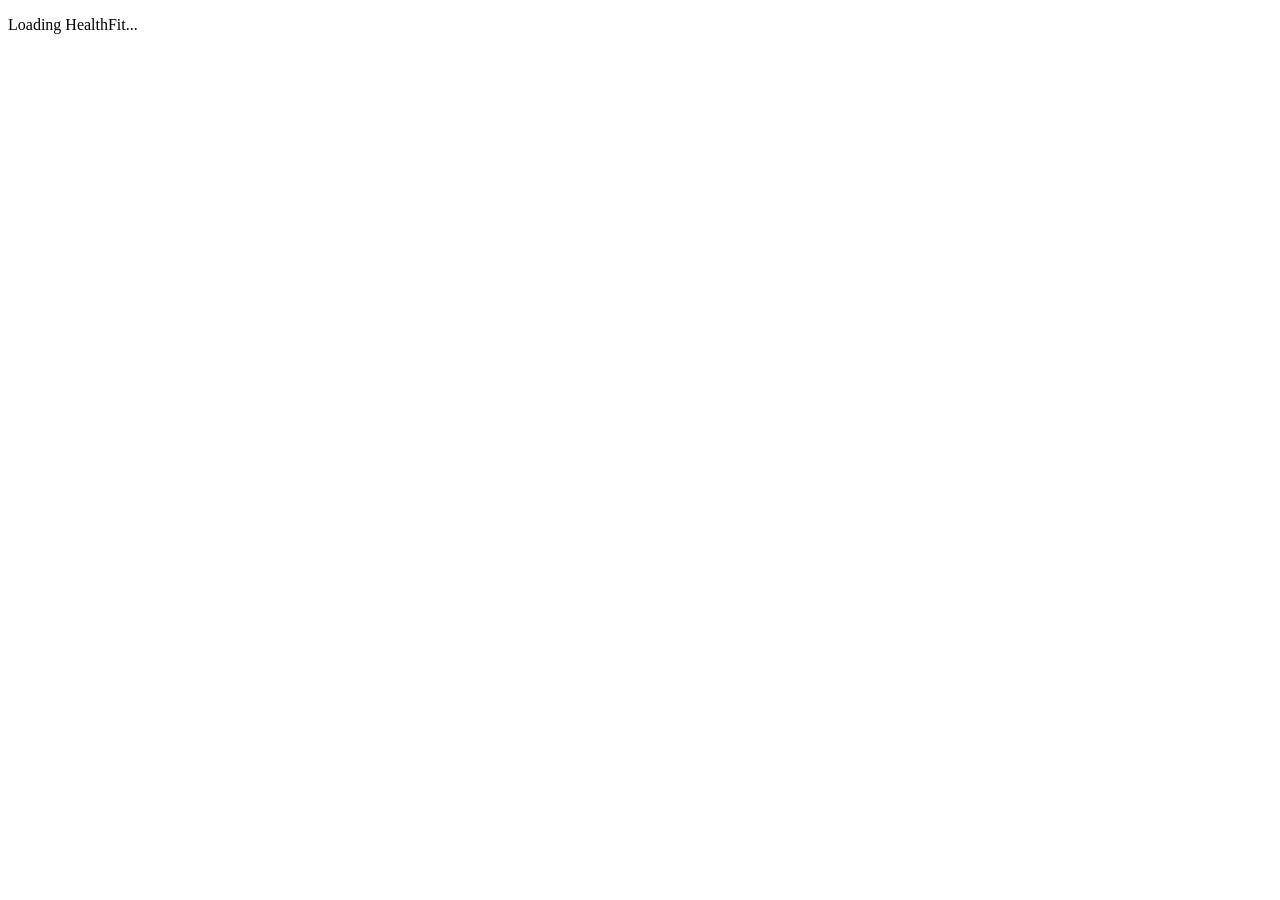
==== index.html @ bbe853c5 "Update index.html" ====
<!DOCTYPE html>
<html lang="en">
<head>
    <meta charset="UTF-8">
    <meta name="viewport" content="width=device-width, initial-scale=1.0">
    <title>HealthFit - Your Personal Health & Nutrition Planner</title>
    <link rel="stylesheet" href="css/styles.css">
    <!-- Chart.js CDN -->
    <script src="https://cdn.jsdelivr.net/npm/chart.js@4.4.0/dist/chart.umd.js"></script>
    <!-- jsPDF CDN -->
    <script src="https://cdnjs.cloudflare.com/ajax/libs/jspdf/2.5.1/jspdf.umd.min.js"></script>
    <!-- Font Awesome for icons -->
    <link rel="stylesheet" href="https://cdnjs.cloudflare.com/ajax/libs/font-awesome/6.4.0/css/all.min.css">
    <!-- Google Fonts -->
    <link href="https://fonts.googleapis.com/css2?family=Poppins:wght@300;400;500;600;700&display=swap" rel="stylesheet">
</head>
<body>
    <!-- Loading Screen -->
    <div id="loading-screen" class="loading-screen">
        <div class="loader"></div>
        <p>Loading HealthFit...</p>
    </div>

    <!-- Main App Container -->
    <div id="app" class="app-container" style="display: none;">
        
        <!-- Navigation Bar (Hidden on auth screens) -->
        <nav id="navbar" class="navbar" style="display: none;">
            <div class="nav-container">
                <div class="nav-brand">
                    <i class="fas fa-heartbeat"></i>
                    <span>HealthFit</span>
                </div>
                <ul class="nav-menu">
                    <li><a href="#" data-page="dashboard" class="nav-link active"><i class="fas fa-home"></i> Dashboard</a></li>
                    <li><a href="#" data-page="meal-planner" class="nav-link"><i class="fas fa-utensils"></i> Meal Planner</a></li>
                    <li><a href="#" data-page="history" class="nav-link"><i class="fas fa-history"></i> History</a></li>
                    <li><a href="#" data-page="profile" class="nav-link"><i class="fas fa-user"></i> Profile</a></li>
                </ul>
                <button id="logout-btn" class="logout-btn"><i class="fas fa-sign-out-alt"></i> Logout</button>
            </div>
        </nav>

        <!-- Content Container -->
        <main id="main-content" class="main-content">
            
            <!-- Landing Page -->
            <section id="landing-page" class="page active">
                <div class="landing-container">
                    <div class="landing-hero">
                        <h1 class="hero-title">Welcome to <span class="gradient-text">HealthFit</span></h1>
                        <p class="hero-subtitle">Your Personal AI-Powered Health & Nutrition Companion</p>
                        <p class="hero-description">Track your nutrition, plan meals, calculate BMI, and achieve your health goals with personalized recommendations.</p>
                        <div class="hero-buttons">
                            <button id="get-started-btn" class="btn btn-primary" data-testid="get-started-btn">Get Started</button>
                            <button id="login-btn" class="btn btn-secondary" data-testid="login-btn">Login</button>
                        </div>
                    </div>
                    <div class="features-grid">
                        <div class="feature-card">
                            <div class="feature-icon"><i class="fas fa-calculator"></i></div>
                            <h3>BMI Calculator</h3>
                            <p>Calculate your Body Mass Index and get personalized health insights</p>
                        </div>
                        <div class="feature-card">
                            <div class="feature-icon"><i class="fas fa-chart-pie"></i></div>
                            <h3>Nutrition Charts</h3>
                            <p>Visualize your daily protein, carbs, and fat intake with interactive charts</p>
                        </div>
                        <div class="feature-card">
                            <div class="feature-icon"><i class="fas fa-utensils"></i></div>
                            <h3>Meal Planning</h3>
                            <p>Plan your meals with dietary preferences and nutritional goals</p>
                        </div>
                        <div class="feature-card">
                            <div class="feature-icon"><i class="fas fa-file-pdf"></i></div>
                            <h3>PDF Reports</h3>
                            <p>Download comprehensive health reports in PDF format</p>
                        </div>
                    </div>
                </div>
            </section>

            <!-- Login Page -->
            <section id="login-page" class="page auth-page">
                <div class="auth-container">
                    <div class="auth-card">
                        <h2 class="auth-title">Welcome Back</h2>
                        <p class="auth-subtitle">Login to continue your health journey</p>
                        <form id="login-form" class="auth-form">
                            <div class="form-group">
                                <label for="login-email"><i class="fas fa-envelope"></i> Email</label>
                                <input type="email" id="login-email" name="email" placeholder="Enter your email" required data-testid="login-email">
                            </div>
                            <div class="form-group">
                                <label for="login-password"><i class="fas fa-lock"></i> Password</label>
                                <input type="password" id="login-password" name="password" placeholder="Enter your password" required data-testid="login-password">
                            </div>
                            <button type="submit" class="btn btn-primary btn-block" data-testid="login-submit-btn">Login</button>
                        </form>
                        <p class="auth-footer">Don't have an account? <a href="#" id="show-signup" class="auth-link">Sign Up</a></p>
                    </div>
                </div>
            </section>

            <!-- Signup Page -->
            <section id="signup-page" class="page auth-page">
                <div class="auth-container">
                    <div class="auth-card">
                        <h2 class="auth-title">Create Account</h2>
                        <p class="auth-subtitle">Start your health journey today</p>
                        <form id="signup-form" class="auth-form">
                            <div class="form-group">
                                <label for="signup-name"><i class="fas fa-user"></i> Full Name</label>
                                <input type="text" id="signup-name" name="name" placeholder="Enter your full name" required data-testid="signup-name">
                            </div>
                            <div class="form-group">
                                <label for="signup-email"><i class="fas fa-envelope"></i> Email</label>
                                <input type="email" id="signup-email" name="email" placeholder="Enter your email" required data-testid="signup-email">
                            </div>
                            <div class="form-group">
                                <label for="signup-password"><i class="fas fa-lock"></i> Password</label>
                                <input type="password" id="signup-password" name="password" placeholder="Create a password" required data-testid="signup-password">
                            </div>
                            <button type="submit" class="btn btn-primary btn-block" data-testid="signup-submit-btn">Sign Up</button>
                        </form>
                        <p class="auth-footer">Already have an account? <a href="#" id="show-login" class="auth-link">Login</a></p>
                    </div>
                </div>
            </section>

            <!-- Dashboard Page -->
            <section id="dashboard-page" class="page dashboard-page">
                <div class="dashboard-container">
                    <div class="dashboard-header">
                        <h1>Welcome, <span id="user-name-display">User</span>!</h1>
                        <p class="dashboard-subtitle">Here's your health overview</p>
                    </div>

                    <!-- BMI Calculator Section -->
                    <div class="dashboard-section">
                        <div class="section-card">
                            <h2 class="section-title"><i class="fas fa-calculator"></i> BMI Calculator</h2>
                            <form id="bmi-form" class="bmi-form">
                                <div class="form-row">
                                    <div class="form-group">
                                        <label for="height">Height (cm)</label>
                                        <input type="number" id="height" name="height" placeholder="170" required data-testid="height-input">
                                    </div>
                                    <div class="form-group">
                                        <label for="weight">Weight (kg)</label>
                                        <input type="number" id="weight" name="weight" placeholder="70" required data-testid="weight-input">
                                    </div>
                                    <div class="form-group">
                                        <label for="age">Age</label>
                                        <input type="number" id="age" name="age" placeholder="25" required data-testid="age-input">
                                    </div>
                                    <div class="form-group">
                                        <label for="gender">Gender</label>
                                        <select id="gender" name="gender" required data-testid="gender-select">
                                            <option value="male">Male</option>
                                            <option value="female">Female</option>
                                        </select>
                                    </div>
                                </div>
                                <button type="submit" class="btn btn-primary" data-testid="calculate-bmi-btn">Calculate BMI & BMR</button>
                            </form>

                            <!-- BMI Results -->
                            <div id="bmi-results" class="bmi-results" style="display: none;">
                                <div class="result-cards">
                                    <div class="result-card">
                                        <h3>Your BMI</h3>
                                        <p class="result-value" id="bmi-value" data-testid="bmi-value">0</p>
                                        <p class="result-label" id="bmi-category" data-testid="bmi-category">Normal</p>
                                    </div>
                                    <div class="result-card">
                                        <h3>Your BMR</h3>
                                        <p class="result-value" id="bmr-value" data-testid="bmr-value">0</p>
                                        <p class="result-label">calories/day</p>
                                    </div>
                                </div>
                                <div class="health-suggestions">
                                    <h3><i class="fas fa-lightbulb"></i> Smart Health Suggestions</h3>
                                    <ul id="suggestions-list" data-testid="suggestions-list"></ul>
                                </div>
                            </div>
                        </div>
                    </div>

                    <!-- Nutrition Charts Section -->
                    <div class="dashboard-section">
                        <div class="section-card">
                            <h2 class="section-title"><i class="fas fa-chart-pie"></i> Nutrition Overview</h2>
                            <div class="charts-container">
                                <div class="chart-wrapper">
                                    <canvas id="macros-chart" data-testid="macros-chart"></canvas>
                                </div>
                                <div class="chart-wrapper">
                                    <canvas id="calories-chart" data-testid="calories-chart"></canvas>
                                </div>
                            </div>
                        </div>
                    </div>
                </div>
            </section>

            <!-- Meal Planner Page -->
            <section id="meal-planner-page" class="page meal-planner-page">
                <div class="meal-planner-container">
                    <div class="dashboard-header">
                        <h1><i class="fas fa-utensils"></i> Meal Planner</h1>
                        <p class="dashboard-subtitle">Plan your meals and track nutrition</p>
                    </div>

                    <!-- Diet Preference Toggle -->
                    <div class="diet-toggle-section">
                        <h3>Dietary Preference</h3>
                        <div class="toggle-group">
                            <button class="toggle-btn active" data-diet="all" data-testid="diet-all-btn">All</button>
                            <button class="toggle-btn" data-diet="vegetarian" data-testid="diet-veg-btn">Vegetarian</button>
                            <button class="toggle-btn" data-diet="non-vegetarian" data-testid="diet-non-veg-btn">Non-Vegetarian</button>
                        </div>
                    </div>

                    <!-- Food Search Section -->
                    <div class="section-card">
                        <h2 class="section-title"><i class="fas fa-search"></i> Search Foods</h2>
                        <div class="search-bar">
                            <input type="text" id="food-search" placeholder="Search for foods (e.g., apple, chicken, rice)..." data-testid="food-search-input">
                            <button id="search-food-btn" class="btn btn-primary" data-testid="search-food-btn"><i class="fas fa-search"></i> Search</button>
                        </div>
                        <div id="search-results" class="search-results" data-testid="search-results"></div>
                    </div>

                    <!-- Meal Timeline -->
                    <div class="section-card">
                        <h2 class="section-title"><i class="fas fa-clock"></i> Today's Meal Timeline</h2>
                        <div id="meal-timeline" class="meal-timeline" data-testid="meal-timeline">
                            <div class="meal-slot" data-meal="breakfast">
                                <div class="meal-header">
                                    <h3><i class="fas fa-sun"></i> Breakfast</h3>
                                    <button class="btn-add-meal" data-testid="add-breakfast-btn"><i class="fas fa-plus"></i></button>
                                </div>
                                <div class="meal-items" data-testid="breakfast-items"></div>
                            </div>
                            <div class="meal-slot" data-meal="lunch">
                                <div class="meal-header">
                                    <h3><i class="fas fa-cloud-sun"></i> Lunch</h3>
                                    <button class="btn-add-meal" data-testid="add-lunch-btn"><i class="fas fa-plus"></i></button>
                                </div>
                                <div class="meal-items" data-testid="lunch-items"></div>
                            </div>
                            <div class="meal-slot" data-meal="dinner">
                                <div class="meal-header">
                                    <h3><i class="fas fa-moon"></i> Dinner</h3>
                                    <button class="btn-add-meal" data-testid="add-dinner-btn"><i class="fas fa-plus"></i></button>
                                </div>
                                <div class="meal-items" data-testid="dinner-items"></div>
                            </div>
                            <div class="meal-slot" data-meal="snacks">
                                <div class="meal-header">
                                    <h3><i class="fas fa-cookie"></i> Snacks</h3>
                                    <button class="btn-add-meal" data-testid="add-snacks-btn"><i class="fas fa-plus"></i></button>
                                </div>
                                <div class="meal-items" data-testid="snacks-items"></div>
                            </div>
                        </div>
                        <div class="meal-actions">
                            <button id="save-meal-plan" class="btn btn-primary" data-testid="save-meal-plan-btn"><i class="fas fa-save"></i> Save Meal Plan</button>
                            <button id="download-pdf" class="btn btn-secondary" data-testid="download-pdf-btn"><i class="fas fa-file-pdf"></i> Download PDF</button>
                        </div>
                    </div>
                </div>
            </section>

            <!-- History Page -->
            <section id="history-page" class="page history-page">
                <div class="history-container">
                    <div class="dashboard-header">
                        <h1><i class="fas fa-history"></i> History</h1>
                        <p class="dashboard-subtitle">View your saved meal plans and health data</p>
                    </div>
                    <div id="history-content" class="history-content" data-testid="history-content">
                        <!-- History items will be loaded here -->
                    </div>
                </div>
            </section>

            <!-- Profile Page -->
            <section id="profile-page" class="page profile-page">
                <div class="profile-container">
                    <div class="dashboard-header">
                        <h1><i class="fas fa-user"></i> Profile</h1>
                        <p class="dashboard-subtitle">Manage your account settings</p>
                    </div>
                    <div class="section-card">
                        <div class="profile-section">
                            <div class="profile-image-section">
                                <div class="profile-image-wrapper">
                                    <img id="profile-image" src="https://via.placeholder.com/150" alt="Profile" data-testid="profile-image">
                                    <label for="profile-image-upload" class="upload-label">
                                        <i class="fas fa-camera"></i>
                                    </label>
                                    <input type="file" id="profile-image-upload" accept="image/*" style="display: none;" data-testid="profile-image-upload">
                                </div>
                            </div>
                            <div class="profile-info">
                                <h2 id="profile-name" data-testid="profile-name">User Name</h2>
                                <p id="profile-email" data-testid="profile-email">user@example.com</p>
                            </div>
                        </div>
                        <div class="profile-stats">
                            <div class="stat-card">
                                <i class="fas fa-calendar-check"></i>
                                <h3>Meal Plans Saved</h3>
                                <p id="meal-plans-count" data-testid="meal-plans-count">0</p>
                            </div>
                            <div class="stat-card">
                                <i class="fas fa-chart-line"></i>
                                <h3>Days Active</h3>
                                <p id="days-active" data-testid="days-active">0</p>
                            </div>
                        </div>
                    </div>
                </div>
            </section>

        </main>
    </div>

    <!-- Toast Notification -->
    <div id="toast" class="toast"></div>

    <!-- JavaScript Files -->
    <script src="js/app.js"></script>
    <script src="js/auth.js"></script>
    <script src="js/dashboard.js"></script>
    <script src="js/charts.js"></script>
    <script src="js/api.js"></script>
    <script src="js/mealPlanner.js"></script>
    <script src="js/pdf.js"></script>
</body>
</html>
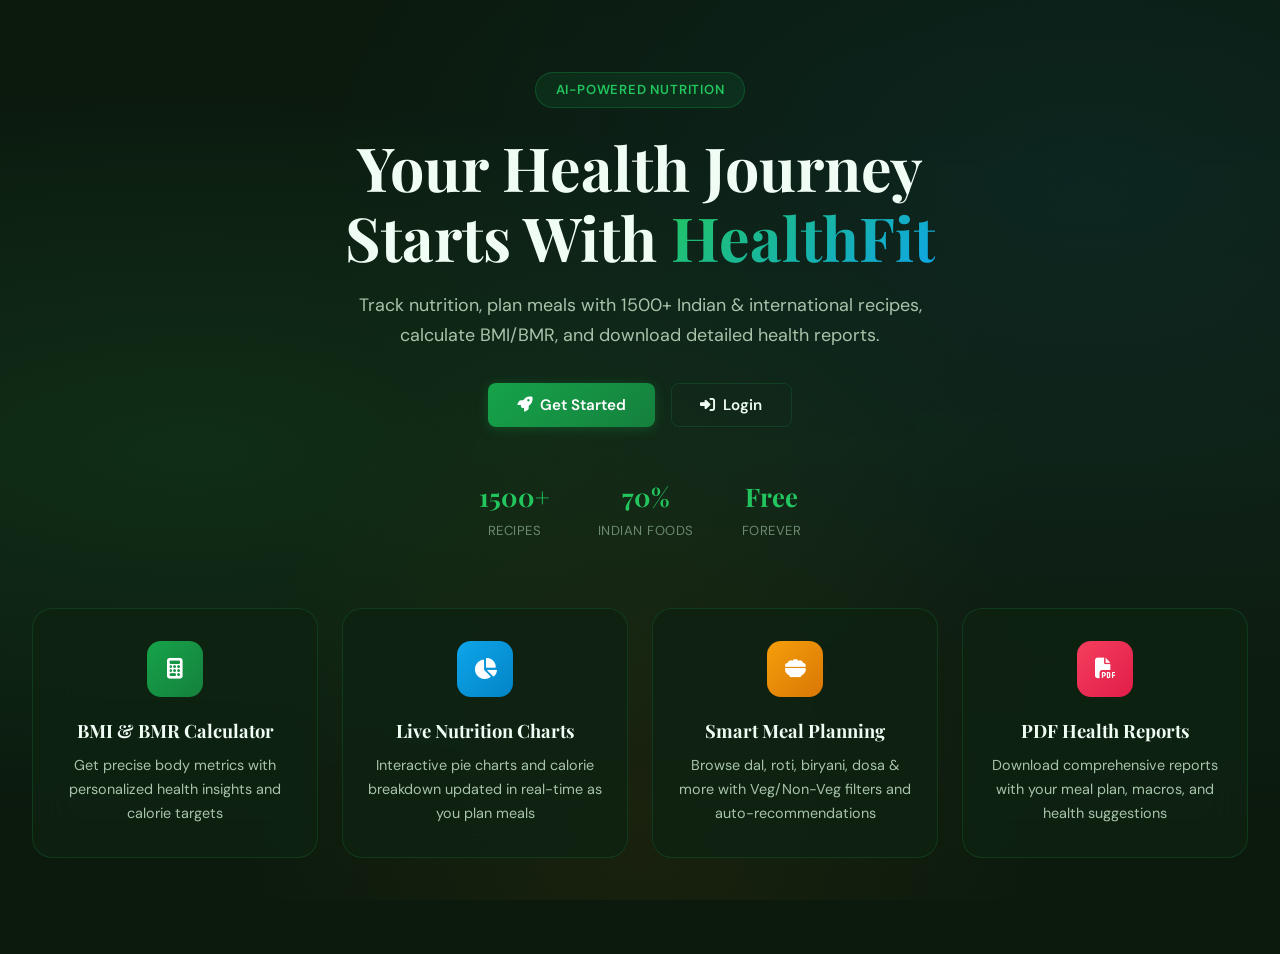
==== commit 5a81eb5c: "auto-commit for 1eaf7570-2cab-4da8-9af0-434b72b376fb" ====
--- a/index.html
+++ b/index.html
@@ -1,344 +1,421 @@
-<!DOCTYPE html>
-<html lang="en">
-<head>
-    <meta charset="UTF-8">
-    <meta name="viewport" content="width=device-width, initial-scale=1.0">
-    <title>HealthFit - Your Personal Health & Nutrition Planner</title>
-    <link rel="stylesheet" href="css/styles.css">
-    <!-- Chart.js CDN -->
-    <script src="https://cdn.jsdelivr.net/npm/chart.js@4.4.0/dist/chart.umd.js"></script>
-    <!-- jsPDF CDN -->
-    <script src="https://cdnjs.cloudflare.com/ajax/libs/jspdf/2.5.1/jspdf.umd.min.js"></script>
-    <!-- Font Awesome for icons -->
-    <link rel="stylesheet" href="https://cdnjs.cloudflare.com/ajax/libs/font-awesome/6.4.0/css/all.min.css">
-    <!-- Google Fonts -->
-    <link href="https://fonts.googleapis.com/css2?family=Poppins:wght@300;400;500;600;700&display=swap" rel="stylesheet">
-</head>
-<body>
-    <!-- Loading Screen -->
-    <div id="loading-screen" class="loading-screen">
-        <div class="loader"></div>
-        <p>Loading HealthFit...</p>
-    </div>
-
-    <!-- Main App Container -->
-    <div id="app" class="app-container" style="display: none;">
-        
-        <!-- Navigation Bar (Hidden on auth screens) -->
-        <nav id="navbar" class="navbar" style="display: none;">
-            <div class="nav-container">
-                <div class="nav-brand">
-                    <i class="fas fa-heartbeat"></i>
-                    <span>HealthFit</span>
-                </div>
-                <ul class="nav-menu">
-                    <li><a href="#" data-page="dashboard" class="nav-link active"><i class="fas fa-home"></i> Dashboard</a></li>
-                    <li><a href="#" data-page="meal-planner" class="nav-link"><i class="fas fa-utensils"></i> Meal Planner</a></li>
-                    <li><a href="#" data-page="history" class="nav-link"><i class="fas fa-history"></i> History</a></li>
-                    <li><a href="#" data-page="profile" class="nav-link"><i class="fas fa-user"></i> Profile</a></li>
-                </ul>
-                <button id="logout-btn" class="logout-btn"><i class="fas fa-sign-out-alt"></i> Logout</button>
-            </div>
-        </nav>
-
-        <!-- Content Container -->
-        <main id="main-content" class="main-content">
-            
-            <!-- Landing Page -->
-            <section id="landing-page" class="page active">
-                <div class="landing-container">
-                    <div class="landing-hero">
-                        <h1 class="hero-title">Welcome to <span class="gradient-text">HealthFit</span></h1>
-                        <p class="hero-subtitle">Your Personal AI-Powered Health & Nutrition Companion</p>
-                        <p class="hero-description">Track your nutrition, plan meals, calculate BMI, and achieve your health goals with personalized recommendations.</p>
-                        <div class="hero-buttons">
-                            <button id="get-started-btn" class="btn btn-primary" data-testid="get-started-btn">Get Started</button>
-                            <button id="login-btn" class="btn btn-secondary" data-testid="login-btn">Login</button>
-                        </div>
-                    </div>
-                    <div class="features-grid">
-                        <div class="feature-card">
-                            <div class="feature-icon"><i class="fas fa-calculator"></i></div>
-                            <h3>BMI Calculator</h3>
-                            <p>Calculate your Body Mass Index and get personalized health insights</p>
-                        </div>
-                        <div class="feature-card">
-                            <div class="feature-icon"><i class="fas fa-chart-pie"></i></div>
-                            <h3>Nutrition Charts</h3>
-                            <p>Visualize your daily protein, carbs, and fat intake with interactive charts</p>
-                        </div>
-                        <div class="feature-card">
-                            <div class="feature-icon"><i class="fas fa-utensils"></i></div>
-                            <h3>Meal Planning</h3>
-                            <p>Plan your meals with dietary preferences and nutritional goals</p>
-                        </div>
-                        <div class="feature-card">
-                            <div class="feature-icon"><i class="fas fa-file-pdf"></i></div>
-                            <h3>PDF Reports</h3>
-                            <p>Download comprehensive health reports in PDF format</p>
-                        </div>
-                    </div>
-                </div>
-            </section>
-
-            <!-- Login Page -->
-            <section id="login-page" class="page auth-page">
-                <div class="auth-container">
-                    <div class="auth-card">
-                        <h2 class="auth-title">Welcome Back</h2>
-                        <p class="auth-subtitle">Login to continue your health journey</p>
-                        <form id="login-form" class="auth-form">
-                            <div class="form-group">
-                                <label for="login-email"><i class="fas fa-envelope"></i> Email</label>
-                                <input type="email" id="login-email" name="email" placeholder="Enter your email" required data-testid="login-email">
-                            </div>
-                            <div class="form-group">
-                                <label for="login-password"><i class="fas fa-lock"></i> Password</label>
-                                <input type="password" id="login-password" name="password" placeholder="Enter your password" required data-testid="login-password">
-                            </div>
-                            <button type="submit" class="btn btn-primary btn-block" data-testid="login-submit-btn">Login</button>
-                        </form>
-                        <p class="auth-footer">Don't have an account? <a href="#" id="show-signup" class="auth-link">Sign Up</a></p>
-                    </div>
-                </div>
-            </section>
-
-            <!-- Signup Page -->
-            <section id="signup-page" class="page auth-page">
-                <div class="auth-container">
-                    <div class="auth-card">
-                        <h2 class="auth-title">Create Account</h2>
-                        <p class="auth-subtitle">Start your health journey today</p>
-                        <form id="signup-form" class="auth-form">
-                            <div class="form-group">
-                                <label for="signup-name"><i class="fas fa-user"></i> Full Name</label>
-                                <input type="text" id="signup-name" name="name" placeholder="Enter your full name" required data-testid="signup-name">
-                            </div>
-                            <div class="form-group">
-                                <label for="signup-email"><i class="fas fa-envelope"></i> Email</label>
-                                <input type="email" id="signup-email" name="email" placeholder="Enter your email" required data-testid="signup-email">
-                            </div>
-                            <div class="form-group">
-                                <label for="signup-password"><i class="fas fa-lock"></i> Password</label>
-                                <input type="password" id="signup-password" name="password" placeholder="Create a password" required data-testid="signup-password">
-                            </div>
-                            <button type="submit" class="btn btn-primary btn-block" data-testid="signup-submit-btn">Sign Up</button>
-                        </form>
-                        <p class="auth-footer">Already have an account? <a href="#" id="show-login" class="auth-link">Login</a></p>
-                    </div>
-                </div>
-            </section>
-
-            <!-- Dashboard Page -->
-            <section id="dashboard-page" class="page dashboard-page">
-                <div class="dashboard-container">
-                    <div class="dashboard-header">
-                        <h1>Welcome, <span id="user-name-display">User</span>!</h1>
-                        <p class="dashboard-subtitle">Here's your health overview</p>
-                    </div>
-
-                    <!-- BMI Calculator Section -->
-                    <div class="dashboard-section">
-                        <div class="section-card">
-                            <h2 class="section-title"><i class="fas fa-calculator"></i> BMI Calculator</h2>
-                            <form id="bmi-form" class="bmi-form">
-                                <div class="form-row">
-                                    <div class="form-group">
-                                        <label for="height">Height (cm)</label>
-                                        <input type="number" id="height" name="height" placeholder="170" required data-testid="height-input">
-                                    </div>
-                                    <div class="form-group">
-                                        <label for="weight">Weight (kg)</label>
-                                        <input type="number" id="weight" name="weight" placeholder="70" required data-testid="weight-input">
-                                    </div>
-                                    <div class="form-group">
-                                        <label for="age">Age</label>
-                                        <input type="number" id="age" name="age" placeholder="25" required data-testid="age-input">
-                                    </div>
-                                    <div class="form-group">
-                                        <label for="gender">Gender</label>
-                                        <select id="gender" name="gender" required data-testid="gender-select">
-                                            <option value="male">Male</option>
-                                            <option value="female">Female</option>
-                                        </select>
-                                    </div>
-                                </div>
-                                <button type="submit" class="btn btn-primary" data-testid="calculate-bmi-btn">Calculate BMI & BMR</button>
-                            </form>
-
-                            <!-- BMI Results -->
-                            <div id="bmi-results" class="bmi-results" style="display: none;">
-                                <div class="result-cards">
-                                    <div class="result-card">
-                                        <h3>Your BMI</h3>
-                                        <p class="result-value" id="bmi-value" data-testid="bmi-value">0</p>
-                                        <p class="result-label" id="bmi-category" data-testid="bmi-category">Normal</p>
-                                    </div>
-                                    <div class="result-card">
-                                        <h3>Your BMR</h3>
-                                        <p class="result-value" id="bmr-value" data-testid="bmr-value">0</p>
-                                        <p class="result-label">calories/day</p>
-                                    </div>
-                                </div>
-                                <div class="health-suggestions">
-                                    <h3><i class="fas fa-lightbulb"></i> Smart Health Suggestions</h3>
-                                    <ul id="suggestions-list" data-testid="suggestions-list"></ul>
-                                </div>
-                            </div>
-                        </div>
-                    </div>
-
-                    <!-- Nutrition Charts Section -->
-                    <div class="dashboard-section">
-                        <div class="section-card">
-                            <h2 class="section-title"><i class="fas fa-chart-pie"></i> Nutrition Overview</h2>
-                            <div class="charts-container">
-                                <div class="chart-wrapper">
-                                    <canvas id="macros-chart" data-testid="macros-chart"></canvas>
-                                </div>
-                                <div class="chart-wrapper">
-                                    <canvas id="calories-chart" data-testid="calories-chart"></canvas>
-                                </div>
-                            </div>
-                        </div>
-                    </div>
-                </div>
-            </section>
-
-            <!-- Meal Planner Page -->
-            <section id="meal-planner-page" class="page meal-planner-page">
-                <div class="meal-planner-container">
-                    <div class="dashboard-header">
-                        <h1><i class="fas fa-utensils"></i> Meal Planner</h1>
-                        <p class="dashboard-subtitle">Plan your meals and track nutrition</p>
-                    </div>
-
-                    <!-- Diet Preference Toggle -->
-                    <div class="diet-toggle-section">
-                        <h3>Dietary Preference</h3>
-                        <div class="toggle-group">
-                            <button class="toggle-btn active" data-diet="all" data-testid="diet-all-btn">All</button>
-                            <button class="toggle-btn" data-diet="vegetarian" data-testid="diet-veg-btn">Vegetarian</button>
-                            <button class="toggle-btn" data-diet="non-vegetarian" data-testid="diet-non-veg-btn">Non-Vegetarian</button>
-                        </div>
-                    </div>
-
-                    <!-- Food Search Section -->
-                    <div class="section-card">
-                        <h2 class="section-title"><i class="fas fa-search"></i> Search Foods</h2>
-                        <div class="search-bar">
-                            <input type="text" id="food-search" placeholder="Search for foods (e.g., apple, chicken, rice)..." data-testid="food-search-input">
-                            <button id="search-food-btn" class="btn btn-primary" data-testid="search-food-btn"><i class="fas fa-search"></i> Search</button>
-                        </div>
-                        <div id="search-results" class="search-results" data-testid="search-results"></div>
-                    </div>
-
-                    <!-- Meal Timeline -->
-                    <div class="section-card">
-                        <h2 class="section-title"><i class="fas fa-clock"></i> Today's Meal Timeline</h2>
-                        <div id="meal-timeline" class="meal-timeline" data-testid="meal-timeline">
-                            <div class="meal-slot" data-meal="breakfast">
-                                <div class="meal-header">
-                                    <h3><i class="fas fa-sun"></i> Breakfast</h3>
-                                    <button class="btn-add-meal" data-testid="add-breakfast-btn"><i class="fas fa-plus"></i></button>
-                                </div>
-                                <div class="meal-items" data-testid="breakfast-items"></div>
-                            </div>
-                            <div class="meal-slot" data-meal="lunch">
-                                <div class="meal-header">
-                                    <h3><i class="fas fa-cloud-sun"></i> Lunch</h3>
-                                    <button class="btn-add-meal" data-testid="add-lunch-btn"><i class="fas fa-plus"></i></button>
-                                </div>
-                                <div class="meal-items" data-testid="lunch-items"></div>
-                            </div>
-                            <div class="meal-slot" data-meal="dinner">
-                                <div class="meal-header">
-                                    <h3><i class="fas fa-moon"></i> Dinner</h3>
-                                    <button class="btn-add-meal" data-testid="add-dinner-btn"><i class="fas fa-plus"></i></button>
-                                </div>
-                                <div class="meal-items" data-testid="dinner-items"></div>
-                            </div>
-                            <div class="meal-slot" data-meal="snacks">
-                                <div class="meal-header">
-                                    <h3><i class="fas fa-cookie"></i> Snacks</h3>
-                                    <button class="btn-add-meal" data-testid="add-snacks-btn"><i class="fas fa-plus"></i></button>
-                                </div>
-                                <div class="meal-items" data-testid="snacks-items"></div>
-                            </div>
-                        </div>
-                        <div class="meal-actions">
-                            <button id="save-meal-plan" class="btn btn-primary" data-testid="save-meal-plan-btn"><i class="fas fa-save"></i> Save Meal Plan</button>
-                            <button id="download-pdf" class="btn btn-secondary" data-testid="download-pdf-btn"><i class="fas fa-file-pdf"></i> Download PDF</button>
-                        </div>
-                    </div>
-                </div>
-            </section>
-
-            <!-- History Page -->
-            <section id="history-page" class="page history-page">
-                <div class="history-container">
-                    <div class="dashboard-header">
-                        <h1><i class="fas fa-history"></i> History</h1>
-                        <p class="dashboard-subtitle">View your saved meal plans and health data</p>
-                    </div>
-                    <div id="history-content" class="history-content" data-testid="history-content">
-                        <!-- History items will be loaded here -->
-                    </div>
-                </div>
-            </section>
-
-            <!-- Profile Page -->
-            <section id="profile-page" class="page profile-page">
-                <div class="profile-container">
-                    <div class="dashboard-header">
-                        <h1><i class="fas fa-user"></i> Profile</h1>
-                        <p class="dashboard-subtitle">Manage your account settings</p>
-                    </div>
-                    <div class="section-card">
-                        <div class="profile-section">
-                            <div class="profile-image-section">
-                                <div class="profile-image-wrapper">
-                                    <img id="profile-image" src="https://via.placeholder.com/150" alt="Profile" data-testid="profile-image">
-                                    <label for="profile-image-upload" class="upload-label">
-                                        <i class="fas fa-camera"></i>
-                                    </label>
-                                    <input type="file" id="profile-image-upload" accept="image/*" style="display: none;" data-testid="profile-image-upload">
-                                </div>
-                            </div>
-                            <div class="profile-info">
-                                <h2 id="profile-name" data-testid="profile-name">User Name</h2>
-                                <p id="profile-email" data-testid="profile-email">user@example.com</p>
-                            </div>
-                        </div>
-                        <div class="profile-stats">
-                            <div class="stat-card">
-                                <i class="fas fa-calendar-check"></i>
-                                <h3>Meal Plans Saved</h3>
-                                <p id="meal-plans-count" data-testid="meal-plans-count">0</p>
-                            </div>
-                            <div class="stat-card">
-                                <i class="fas fa-chart-line"></i>
-                                <h3>Days Active</h3>
-                                <p id="days-active" data-testid="days-active">0</p>
-                            </div>
-                        </div>
-                    </div>
-                </div>
-            </section>
-
-        </main>
-    </div>
-
-    <!-- Toast Notification -->
-    <div id="toast" class="toast"></div>
-
-    <!-- JavaScript Files -->
-    <script src="js/app.js"></script>
-    <script src="js/auth.js"></script>
-    <script src="js/dashboard.js"></script>
-    <script src="js/charts.js"></script>
-    <script src="js/api.js"></script>
-    <script src="js/mealPlanner.js"></script>
-    <script src="js/pdf.js"></script>
-</body>
-</html>
+<!DOCTYPE html>
+<html lang="en">
+<head>
+    <meta charset="UTF-8">
+    <meta name="viewport" content="width=device-width, initial-scale=1.0">
+    <title>HealthFit - Your Personal Health & Nutrition Planner</title>
+    <link rel="preconnect" href="https://fonts.googleapis.com">
+    <link href="https://fonts.googleapis.com/css2?family=DM+Sans:ital,opsz,wght@0,9..40,100..1000;1,9..40,100..1000&family=Playfair+Display:wght@400;600;700&display=swap" rel="stylesheet">
+    <link rel="stylesheet" href="https://cdnjs.cloudflare.com/ajax/libs/font-awesome/6.5.1/css/all.min.css">
+    <link rel="stylesheet" href="css/styles.css">
+</head>
+<body>
+    <!-- Loading Screen -->
+    <div id="loading-screen" class="loading-screen" data-testid="loading-screen">
+        <div class="loader-ring">
+            <div></div><div></div><div></div><div></div>
+        </div>
+        <p class="loader-text">Preparing your health dashboard...</p>
+    </div>
+
+    <!-- Main App Container -->
+    <div id="app" class="app-container" style="display: none;">
+        
+        <!-- Navigation Bar -->
+        <nav id="navbar" class="navbar" style="display:none;" data-testid="navbar">
+            <div class="nav-container">
+                <div class="nav-brand" data-testid="nav-brand">
+                    <i class="fas fa-heartbeat"></i>
+                    <span>Health<span class="brand-accent">Fit</span></span>
+                </div>
+                <ul class="nav-menu" data-testid="nav-menu">
+                    <li><a href="#" class="nav-link active" data-page="dashboard" data-testid="nav-dashboard"><i class="fas fa-tachometer-alt"></i> Dashboard</a></li>
+                    <li><a href="#" class="nav-link" data-page="meal-planner" data-testid="nav-meal-planner"><i class="fas fa-utensils"></i> Meal Planner</a></li>
+                    <li><a href="#" class="nav-link" data-page="history" data-testid="nav-history"><i class="fas fa-clock-rotate-left"></i> History</a></li>
+                    <li><a href="#" class="nav-link" data-page="profile" data-testid="nav-profile"><i class="fas fa-user-circle"></i> Profile</a></li>
+                </ul>
+                <button id="logout-btn" class="logout-btn" data-testid="logout-btn"><i class="fas fa-sign-out-alt"></i> Logout</button>
+            </div>
+        </nav>
+
+        <!-- Content Container -->
+        <main id="main-content" class="main-content">
+            
+            <!-- ========== LANDING PAGE ========== -->
+            <section id="landing-page" class="page active" data-testid="landing-page">
+                <div class="landing-container">
+                    <div class="landing-hero">
+                        <div class="hero-badge" data-testid="hero-badge">AI-Powered Nutrition</div>
+                        <h1 class="hero-title" data-testid="hero-title">Your Health Journey<br>Starts With <span class="gradient-text">HealthFit</span></h1>
+                        <p class="hero-description" data-testid="hero-description">Track nutrition, plan meals with 1500+ Indian & international recipes, calculate BMI/BMR, and download detailed health reports.</p>
+                        <div class="hero-buttons">
+                            <button id="get-started-btn" class="btn btn-primary btn-glow" data-testid="get-started-btn"><i class="fas fa-rocket"></i> Get Started</button>
+                            <button id="login-btn" class="btn btn-outline" data-testid="login-btn"><i class="fas fa-sign-in-alt"></i> Login</button>
+                        </div>
+                        <div class="hero-stats" data-testid="hero-stats">
+                            <div class="hero-stat"><span class="stat-num">1500+</span><span class="stat-label">Recipes</span></div>
+                            <div class="hero-stat"><span class="stat-num">70%</span><span class="stat-label">Indian Foods</span></div>
+                            <div class="hero-stat"><span class="stat-num">Free</span><span class="stat-label">Forever</span></div>
+                        </div>
+                    </div>
+                    <div class="features-grid" data-testid="features-grid">
+                        <div class="feature-card" data-testid="feature-bmi">
+                            <div class="feature-icon"><i class="fas fa-calculator"></i></div>
+                            <h3>BMI & BMR Calculator</h3>
+                            <p>Get precise body metrics with personalized health insights and calorie targets</p>
+                        </div>
+                        <div class="feature-card" data-testid="feature-charts">
+                            <div class="feature-icon icon-blue"><i class="fas fa-chart-pie"></i></div>
+                            <h3>Live Nutrition Charts</h3>
+                            <p>Interactive pie charts and calorie breakdown updated in real-time as you plan meals</p>
+                        </div>
+                        <div class="feature-card" data-testid="feature-meals">
+                            <div class="feature-icon icon-amber"><i class="fas fa-bowl-food"></i></div>
+                            <h3>Smart Meal Planning</h3>
+                            <p>Browse dal, roti, biryani, dosa & more with Veg/Non-Veg filters and auto-recommendations</p>
+                        </div>
+                        <div class="feature-card" data-testid="feature-pdf">
+                            <div class="feature-icon icon-rose"><i class="fas fa-file-pdf"></i></div>
+                            <h3>PDF Health Reports</h3>
+                            <p>Download comprehensive reports with your meal plan, macros, and health suggestions</p>
+                        </div>
+                    </div>
+                </div>
+            </section>
+
+            <!-- ========== LOGIN PAGE ========== -->
+            <section id="login-page" class="page auth-page" data-testid="login-page">
+                <div class="auth-container">
+                    <div class="auth-card">
+                        <div class="auth-brand"><i class="fas fa-heartbeat"></i> HealthFit</div>
+                        <h2 class="auth-title">Welcome Back</h2>
+                        <p class="auth-subtitle">Login to continue your health journey</p>
+                        <form id="login-form" class="auth-form" data-testid="login-form">
+                            <div class="form-group">
+                                <label for="login-email"><i class="fas fa-envelope"></i> Email</label>
+                                <input type="email" id="login-email" placeholder="Enter your email" required data-testid="login-email">
+                            </div>
+                            <div class="form-group">
+                                <label for="login-password"><i class="fas fa-lock"></i> Password</label>
+                                <input type="password" id="login-password" placeholder="Enter your password" required data-testid="login-password">
+                            </div>
+                            <button type="submit" class="btn btn-primary btn-block" data-testid="login-submit-btn"><i class="fas fa-sign-in-alt"></i> Login</button>
+                        </form>
+                        <p class="auth-footer">Don't have an account? <a href="#" id="show-signup" class="auth-link" data-testid="show-signup-link">Sign Up</a></p>
+                    </div>
+                </div>
+            </section>
+
+            <!-- ========== SIGNUP PAGE ========== -->
+            <section id="signup-page" class="page auth-page" data-testid="signup-page">
+                <div class="auth-container">
+                    <div class="auth-card">
+                        <div class="auth-brand"><i class="fas fa-heartbeat"></i> HealthFit</div>
+                        <h2 class="auth-title">Create Account</h2>
+                        <p class="auth-subtitle">Start your health journey today</p>
+                        <form id="signup-form" class="auth-form" data-testid="signup-form">
+                            <div class="form-group">
+                                <label for="signup-name"><i class="fas fa-user"></i> Full Name</label>
+                                <input type="text" id="signup-name" placeholder="Enter your full name" required data-testid="signup-name">
+                            </div>
+                            <div class="form-group">
+                                <label for="signup-email"><i class="fas fa-envelope"></i> Email</label>
+                                <input type="email" id="signup-email" placeholder="Enter your email" required data-testid="signup-email">
+                            </div>
+                            <div class="form-group">
+                                <label for="signup-password"><i class="fas fa-lock"></i> Password</label>
+                                <input type="password" id="signup-password" placeholder="Create a password (min 6 chars)" required data-testid="signup-password">
+                            </div>
+                            <button type="submit" class="btn btn-primary btn-block" data-testid="signup-submit-btn"><i class="fas fa-user-plus"></i> Sign Up</button>
+                        </form>
+                        <p class="auth-footer">Already have an account? <a href="#" id="show-login" class="auth-link" data-testid="show-login-link">Login</a></p>
+                    </div>
+                </div>
+            </section>
+
+            <!-- ========== DASHBOARD PAGE ========== -->
+            <section id="dashboard-page" class="page" data-testid="dashboard-page">
+                <div class="dashboard-container">
+                    <div class="dashboard-header">
+                        <h1 data-testid="dashboard-welcome">Welcome, <span id="user-name-display" data-testid="user-name-display">User</span>!</h1>
+                        <p class="dashboard-subtitle">Here's your health overview for today</p>
+                    </div>
+
+                    <!-- Quick Stats Row -->
+                    <div class="quick-stats" data-testid="quick-stats">
+                        <div class="quick-stat-card" data-testid="stat-bmi-card">
+                            <i class="fas fa-weight-scale"></i>
+                            <div><span class="qs-value" id="qs-bmi" data-testid="qs-bmi">--</span><span class="qs-label">BMI</span></div>
+                        </div>
+                        <div class="quick-stat-card" data-testid="stat-bmr-card">
+                            <i class="fas fa-fire-flame-curved"></i>
+                            <div><span class="qs-value" id="qs-bmr" data-testid="qs-bmr">--</span><span class="qs-label">BMR cal/day</span></div>
+                        </div>
+                        <div class="quick-stat-card" data-testid="stat-meals-card">
+                            <i class="fas fa-plate-wheat"></i>
+                            <div><span class="qs-value" id="qs-meals" data-testid="qs-meals">0</span><span class="qs-label">Meals Today</span></div>
+                        </div>
+                        <div class="quick-stat-card" data-testid="stat-calories-card">
+                            <i class="fas fa-bolt"></i>
+                            <div><span class="qs-value" id="qs-calories" data-testid="qs-calories">0</span><span class="qs-label">Calories</span></div>
+                        </div>
+                    </div>
+
+                    <!-- BMI Calculator Section -->
+                    <div class="dashboard-section">
+                        <div class="section-card" data-testid="bmi-section">
+                            <h2 class="section-title"><i class="fas fa-calculator"></i> BMI & BMR Calculator</h2>
+                            <form id="bmi-form" class="bmi-form" data-testid="bmi-form">
+                                <div class="form-row">
+                                    <div class="form-group">
+                                        <label for="height"><i class="fas fa-ruler-vertical"></i> Height (cm)</label>
+                                        <input type="number" id="height" placeholder="e.g. 170" required min="50" max="300" step="0.1" data-testid="height-input">
+                                    </div>
+                                    <div class="form-group">
+                                        <label for="weight"><i class="fas fa-weight-hanging"></i> Weight (kg)</label>
+                                        <input type="number" id="weight" placeholder="e.g. 70" required min="10" max="500" step="0.1" data-testid="weight-input">
+                                    </div>
+                                    <div class="form-group">
+                                        <label for="age"><i class="fas fa-cake-candles"></i> Age</label>
+                                        <input type="number" id="age" placeholder="e.g. 25" required min="1" max="150" data-testid="age-input">
+                                    </div>
+                                    <div class="form-group">
+                                        <label for="gender"><i class="fas fa-venus-mars"></i> Gender</label>
+                                        <select id="gender" required data-testid="gender-select">
+                                            <option value="male">Male</option>
+                                            <option value="female">Female</option>
+                                        </select>
+                                    </div>
+                                </div>
+                                <button type="submit" class="btn btn-primary" data-testid="calculate-bmi-btn"><i class="fas fa-calculator"></i> Calculate BMI & BMR</button>
+                            </form>
+
+                            <div id="bmi-results" class="bmi-results" style="display: none;" data-testid="bmi-results">
+                                <div class="result-cards">
+                                    <div class="result-card bmi-card" data-testid="bmi-result-card">
+                                        <h3>Your BMI</h3>
+                                        <div class="result-value" id="bmi-value" data-testid="bmi-value">0</div>
+                                        <div class="result-label" id="bmi-category" data-testid="bmi-category">Normal</div>
+                                        <div class="bmi-gauge" id="bmi-gauge" data-testid="bmi-gauge"></div>
+                                    </div>
+                                    <div class="result-card bmr-card" data-testid="bmr-result-card">
+                                        <h3>Your BMR</h3>
+                                        <div class="result-value" id="bmr-value" data-testid="bmr-value">0</div>
+                                        <div class="result-label">calories/day</div>
+                                    </div>
+                                    <div class="result-card target-card" data-testid="target-result-card">
+                                        <h3>Daily Target</h3>
+                                        <div class="result-value" id="target-value" data-testid="target-value">0</div>
+                                        <div class="result-label" id="target-label" data-testid="target-label">calories/day</div>
+                                    </div>
+                                </div>
+                                <div class="health-suggestions" data-testid="health-suggestions">
+                                    <h3><i class="fas fa-lightbulb"></i> Smart Health Suggestions</h3>
+                                    <ul id="suggestions-list" data-testid="suggestions-list"></ul>
+                                </div>
+                            </div>
+                        </div>
+                    </div>
+
+                    <!-- Nutrition Charts Section -->
+                    <div class="dashboard-section">
+                        <div class="section-card" data-testid="charts-section">
+                            <h2 class="section-title"><i class="fas fa-chart-pie"></i> Nutrition Overview</h2>
+                            <div id="charts-empty-state" class="charts-empty" data-testid="charts-empty-state">
+                                <i class="fas fa-bowl-food"></i>
+                                <p>Add meals in the Meal Planner to see your nutrition breakdown here</p>
+                                <button class="btn btn-outline btn-sm" onclick="showPage('meal-planner')" data-testid="go-meal-planner-btn"><i class="fas fa-arrow-right"></i> Go to Meal Planner</button>
+                            </div>
+                            <div id="charts-area" class="charts-container" style="display:none;" data-testid="charts-area">
+                                <div class="chart-wrapper">
+                                    <canvas id="macros-chart" data-testid="macros-chart"></canvas>
+                                </div>
+                                <div class="chart-wrapper">
+                                    <canvas id="calories-chart" data-testid="calories-chart"></canvas>
+                                </div>
+                            </div>
+                        </div>
+                    </div>
+
+                    <!-- Recommended Foods Section -->
+                    <div class="dashboard-section">
+                        <div class="section-card" data-testid="recommended-section">
+                            <h2 class="section-title"><i class="fas fa-star"></i> Recommended for You</h2>
+                            <div id="recommended-foods" class="recommended-grid" data-testid="recommended-foods"></div>
+                        </div>
+                    </div>
+                </div>
+            </section>
+
+            <!-- ========== MEAL PLANNER PAGE ========== -->
+            <section id="meal-planner-page" class="page" data-testid="meal-planner-page">
+                <div class="meal-planner-container">
+                    <div class="dashboard-header">
+                        <h1><i class="fas fa-utensils"></i> Meal Planner</h1>
+                        <p class="dashboard-subtitle">Plan your meals and track nutrition</p>
+                    </div>
+
+                    <!-- Diet Preference Toggle -->
+                    <div class="diet-toggle-section" data-testid="diet-toggle-section">
+                        <h3><i class="fas fa-leaf"></i> Dietary Preference</h3>
+                        <div class="toggle-group">
+                            <button class="toggle-btn active" data-diet="all" data-testid="diet-all-btn">All</button>
+                            <button class="toggle-btn" data-diet="vegetarian" data-testid="diet-veg-btn"><i class="fas fa-leaf"></i> Vegetarian</button>
+                            <button class="toggle-btn" data-diet="non-vegetarian" data-testid="diet-nonveg-btn"><i class="fas fa-drumstick-bite"></i> Non-Veg</button>
+                            <button class="toggle-btn" data-diet="high-protein" data-testid="diet-protein-btn"><i class="fas fa-dumbbell"></i> High Protein</button>
+                        </div>
+                    </div>
+
+                    <!-- Food Search Section -->
+                    <div class="section-card" data-testid="food-search-section">
+                        <h2 class="section-title"><i class="fas fa-search"></i> Search Foods</h2>
+                        <div class="search-bar">
+                            <input type="text" id="food-search" placeholder="Search Indian & international foods (dal, biryani, pasta, salad...)" data-testid="food-search-input">
+                            <button id="search-food-btn" class="btn btn-primary" data-testid="search-food-btn"><i class="fas fa-search"></i> Search</button>
+                        </div>
+                        <div id="search-results" class="search-results" data-testid="search-results"></div>
+                    </div>
+
+                    <!-- Quick Add - Popular Indian Foods -->
+                    <div class="section-card" data-testid="quick-add-section">
+                        <h2 class="section-title"><i class="fas fa-fire"></i> Popular Indian Foods</h2>
+                        <div id="popular-foods" class="popular-foods-grid" data-testid="popular-foods"></div>
+                    </div>
+
+                    <!-- Meal Timeline -->
+                    <div class="section-card" data-testid="meal-timeline-section">
+                        <h2 class="section-title"><i class="fas fa-clock"></i> Today's Meal Timeline</h2>
+                        <div id="meal-timeline" class="meal-timeline" data-testid="meal-timeline">
+                            <div class="meal-slot" data-meal="breakfast" data-testid="breakfast-slot">
+                                <div class="meal-header">
+                                    <h3><i class="fas fa-sun"></i> Breakfast</h3>
+                                    <div class="meal-meta">
+                                        <span class="meal-cal-badge" id="breakfast-cal" data-testid="breakfast-cal">0 kcal</span>
+                                        <button class="btn-add-meal" onclick="setMealSlot('breakfast')" data-testid="add-breakfast-btn"><i class="fas fa-plus"></i></button>
+                                    </div>
+                                </div>
+                                <div class="meal-items" id="breakfast-items" data-testid="breakfast-items"></div>
+                            </div>
+                            <div class="meal-slot" data-meal="lunch" data-testid="lunch-slot">
+                                <div class="meal-header">
+                                    <h3><i class="fas fa-cloud-sun"></i> Lunch</h3>
+                                    <div class="meal-meta">
+                                        <span class="meal-cal-badge" id="lunch-cal" data-testid="lunch-cal">0 kcal</span>
+                                        <button class="btn-add-meal" onclick="setMealSlot('lunch')" data-testid="add-lunch-btn"><i class="fas fa-plus"></i></button>
+                                    </div>
+                                </div>
+                                <div class="meal-items" id="lunch-items" data-testid="lunch-items"></div>
+                            </div>
+                            <div class="meal-slot" data-meal="dinner" data-testid="dinner-slot">
+                                <div class="meal-header">
+                                    <h3><i class="fas fa-moon"></i> Dinner</h3>
+                                    <div class="meal-meta">
+                                        <span class="meal-cal-badge" id="dinner-cal" data-testid="dinner-cal">0 kcal</span>
+                                        <button class="btn-add-meal" onclick="setMealSlot('dinner')" data-testid="add-dinner-btn"><i class="fas fa-plus"></i></button>
+                                    </div>
+                                </div>
+                                <div class="meal-items" id="dinner-items" data-testid="dinner-items"></div>
+                            </div>
+                            <div class="meal-slot" data-meal="snacks" data-testid="snacks-slot">
+                                <div class="meal-header">
+                                    <h3><i class="fas fa-cookie-bite"></i> Snacks</h3>
+                                    <div class="meal-meta">
+                                        <span class="meal-cal-badge" id="snacks-cal" data-testid="snacks-cal">0 kcal</span>
+                                        <button class="btn-add-meal" onclick="setMealSlot('snacks')" data-testid="add-snacks-btn"><i class="fas fa-plus"></i></button>
+                                    </div>
+                                </div>
+                                <div class="meal-items" id="snacks-items" data-testid="snacks-items"></div>
+                            </div>
+                        </div>
+
+                        <!-- Meal Summary -->
+                        <div class="meal-summary" id="meal-summary" data-testid="meal-summary">
+                            <div class="summary-item"><span>Total Calories</span><strong id="total-cal" data-testid="total-cal">0</strong></div>
+                            <div class="summary-item"><span>Protein</span><strong id="total-protein" data-testid="total-protein">0g</strong></div>
+                            <div class="summary-item"><span>Carbs</span><strong id="total-carbs" data-testid="total-carbs">0g</strong></div>
+                            <div class="summary-item"><span>Fat</span><strong id="total-fat" data-testid="total-fat">0g</strong></div>
+                        </div>
+
+                        <div class="meal-actions">
+                            <button id="save-meal-plan" class="btn btn-primary" data-testid="save-meal-plan-btn"><i class="fas fa-save"></i> Save Meal Plan</button>
+                            <button id="download-pdf" class="btn btn-outline" data-testid="download-pdf-btn"><i class="fas fa-file-pdf"></i> Download PDF</button>
+                            <button id="clear-meal-plan" class="btn btn-danger-outline" onclick="clearMealPlan()" data-testid="clear-meal-plan-btn"><i class="fas fa-trash"></i> Clear All</button>
+                        </div>
+                    </div>
+                </div>
+            </section>
+
+            <!-- ========== HISTORY PAGE ========== -->
+            <section id="history-page" class="page" data-testid="history-page">
+                <div class="history-container">
+                    <div class="dashboard-header">
+                        <h1><i class="fas fa-clock-rotate-left"></i> History</h1>
+                        <p class="dashboard-subtitle">View your saved meal plans and health data</p>
+                    </div>
+                    <div id="history-content" class="history-content" data-testid="history-content"></div>
+                </div>
+            </section>
+
+            <!-- ========== PROFILE PAGE ========== -->
+            <section id="profile-page" class="page" data-testid="profile-page">
+                <div class="profile-container">
+                    <div class="dashboard-header">
+                        <h1><i class="fas fa-user-circle"></i> Profile</h1>
+                        <p class="dashboard-subtitle">Manage your account settings</p>
+                    </div>
+                    <div class="section-card">
+                        <div class="profile-section" data-testid="profile-section">
+                            <div class="profile-image-section">
+                                <div class="profile-image-wrapper">
+                                    <img id="profile-image" src="https://ui-avatars.com/api/?name=User&background=16a34a&color=fff&size=150" alt="Profile" data-testid="profile-image">
+                                    <label for="profile-image-upload" class="upload-label" data-testid="upload-label"><i class="fas fa-camera"></i></label>
+                                    <input type="file" id="profile-image-upload" accept="image/*" style="display: none;" data-testid="profile-image-upload">
+                                </div>
+                            </div>
+                            <div class="profile-info">
+                                <h2 id="profile-name" data-testid="profile-name">User Name</h2>
+                                <p id="profile-email" data-testid="profile-email">user@example.com</p>
+                            </div>
+                        </div>
+                        <div class="profile-stats" data-testid="profile-stats">
+                            <div class="stat-card" data-testid="stat-plans-saved">
+                                <i class="fas fa-calendar-check"></i>
+                                <h3>Meal Plans Saved</h3>
+                                <p id="meal-plans-count" data-testid="meal-plans-count">0</p>
+                            </div>
+                            <div class="stat-card" data-testid="stat-days-active">
+                                <i class="fas fa-chart-line"></i>
+                                <h3>Days Active</h3>
+                                <p id="days-active" data-testid="days-active">0</p>
+                            </div>
+                            <div class="stat-card" data-testid="stat-total-meals">
+                                <i class="fas fa-bowl-food"></i>
+                                <h3>Total Meals Logged</h3>
+                                <p id="total-meals-logged" data-testid="total-meals-logged">0</p>
+                            </div>
+                        </div>
+                    </div>
+                </div>
+            </section>
+
+        </main>
+    </div>
+
+    <!-- Toast Notification -->
+    <div id="toast" class="toast" data-testid="toast"></div>
+
+    <!-- External Libraries -->
+    <script src="https://cdn.jsdelivr.net/npm/chart.js@4.4.1/dist/chart.umd.min.js"></script>
+    <script src="https://cdnjs.cloudflare.com/ajax/libs/jspdf/2.5.1/jspdf.umd.min.js"></script>
+
+    <!-- Application Scripts (ORDER MATTERS) -->
+    <script src="js/foodDatabase.js"></script>
+    <script src="js/app.js"></script>
+    <script src="js/auth.js"></script>
+    <script src="js/dashboard.js"></script>
+    <script src="js/charts.js"></script>
+    <script src="js/api.js"></script>
+    <script src="js/mealPlanner.js"></script>
+    <script src="js/pdf.js"></script>
+</body>
+</html>
--- a/css/styles.css
+++ b/css/styles.css
@@ -0,0 +1,1330 @@
+/* ==========================================
+   HEALTHFIT - INDUSTRY-LEVEL STYLING
+   ========================================== */
+
+/* CSS Variables */
+:root {
+    --primary: #16a34a;
+    --primary-dark: #15803d;
+    --primary-light: #22c55e;
+    --secondary: #0ea5e9;
+    --accent: #f59e0b;
+    --bg-deep: #0c1a0e;
+    --bg-main: #0f1f12;
+    --bg-card: rgba(15, 35, 18, 0.85);
+    --bg-card-solid: #132816;
+    --bg-glass: rgba(22, 163, 74, 0.06);
+    --text-primary: #f0fdf4;
+    --text-secondary: #a7c4ab;
+    --text-muted: #6b8a70;
+    --border: rgba(34, 197, 94, 0.15);
+    --border-hover: rgba(34, 197, 94, 0.35);
+    --danger: #ef4444;
+    --warning: #f59e0b;
+    --success: #22c55e;
+    --radius: 14px;
+    --radius-sm: 8px;
+    --radius-lg: 20px;
+    --shadow: 0 4px 24px rgba(0, 0, 0, 0.3);
+    --shadow-lg: 0 12px 48px rgba(0, 0, 0, 0.4);
+    --glass-blur: blur(20px);
+    --transition: 0.3s cubic-bezier(0.4, 0, 0.2, 1);
+    --font-heading: 'Playfair Display', Georgia, serif;
+    --font-body: 'DM Sans', -apple-system, sans-serif;
+}
+
+/* Reset */
+*, *::before, *::after { margin: 0; padding: 0; box-sizing: border-box; }
+
+html { scroll-behavior: smooth; }
+
+body {
+    font-family: var(--font-body);
+    background: var(--bg-deep);
+    color: var(--text-primary);
+    line-height: 1.65;
+    overflow-x: hidden;
+    min-height: 100vh;
+}
+
+/* Background Image Layer */
+body::before {
+    content: '';
+    position: fixed;
+    inset: 0;
+    background: url('https://images.unsplash.com/photo-1498837167922-ddd27525d352?w=1920&q=80') center/cover no-repeat;
+    opacity: 0.12;
+    z-index: -2;
+    animation: bgPulse 25s ease-in-out infinite alternate;
+}
+
+body::after {
+    content: '';
+    position: fixed;
+    inset: 0;
+    background:
+        radial-gradient(ellipse at 15% 50%, rgba(22, 163, 74, 0.12) 0%, transparent 55%),
+        radial-gradient(ellipse at 85% 20%, rgba(14, 165, 233, 0.08) 0%, transparent 50%),
+        radial-gradient(ellipse at 50% 90%, rgba(245, 158, 11, 0.06) 0%, transparent 45%),
+        linear-gradient(180deg, rgba(12, 26, 14, 0.95) 0%, rgba(15, 31, 18, 0.88) 50%, rgba(12, 26, 14, 0.95) 100%);
+    z-index: -1;
+}
+
+@keyframes bgPulse {
+    0% { opacity: 0.10; transform: scale(1); }
+    100% { opacity: 0.15; transform: scale(1.03); }
+}
+
+/* ========== LOADING SCREEN ========== */
+.loading-screen {
+    position: fixed;
+    inset: 0;
+    background: var(--bg-deep);
+    display: flex;
+    flex-direction: column;
+    align-items: center;
+    justify-content: center;
+    z-index: 9999;
+}
+
+.loader-ring {
+    width: 56px;
+    height: 56px;
+    position: relative;
+}
+.loader-ring div {
+    position: absolute;
+    width: 44px;
+    height: 44px;
+    margin: 6px;
+    border: 3px solid transparent;
+    border-top-color: var(--primary);
+    border-radius: 50%;
+    animation: loaderSpin 1.2s cubic-bezier(0.5, 0, 0.5, 1) infinite;
+}
+.loader-ring div:nth-child(1) { animation-delay: -0.45s; }
+.loader-ring div:nth-child(2) { animation-delay: -0.3s; border-top-color: var(--secondary); }
+.loader-ring div:nth-child(3) { animation-delay: -0.15s; border-top-color: var(--accent); }
+
+@keyframes loaderSpin { to { transform: rotate(360deg); } }
+
+.loader-text {
+    margin-top: 24px;
+    color: var(--text-secondary);
+    font-size: 0.9rem;
+    letter-spacing: 0.5px;
+}
+
+/* ========== NAVIGATION ========== */
+.navbar {
+    background: rgba(12, 26, 14, 0.88);
+    backdrop-filter: var(--glass-blur);
+    -webkit-backdrop-filter: var(--glass-blur);
+    border-bottom: 1px solid var(--border);
+    padding: 0.75rem 0;
+    position: sticky;
+    top: 0;
+    z-index: 1000;
+    animation: slideDown 0.5s ease;
+}
+
+@keyframes slideDown {
+    from { transform: translateY(-100%); opacity: 0; }
+    to { transform: translateY(0); opacity: 1; }
+}
+
+.nav-container {
+    max-width: 1340px;
+    margin: 0 auto;
+    padding: 0 2rem;
+    display: flex;
+    align-items: center;
+    justify-content: space-between;
+}
+
+.nav-brand {
+    display: flex;
+    align-items: center;
+    gap: 0.6rem;
+    font-family: var(--font-heading);
+    font-size: 1.5rem;
+    font-weight: 700;
+    color: var(--text-primary);
+}
+.nav-brand i { color: var(--primary); font-size: 1.3rem; }
+.brand-accent { color: var(--primary-light); }
+
+.nav-menu {
+    display: flex;
+    list-style: none;
+    gap: 0.5rem;
+}
+
+.nav-link {
+    color: var(--text-secondary);
+    text-decoration: none;
+    padding: 0.55rem 1.1rem;
+    border-radius: var(--radius-sm);
+    transition: var(--transition);
+    display: flex;
+    align-items: center;
+    gap: 0.45rem;
+    font-size: 0.92rem;
+    font-weight: 500;
+    position: relative;
+}
+.nav-link:hover { color: var(--primary-light); background: rgba(22, 163, 74, 0.1); }
+.nav-link.active {
+    color: var(--primary-light);
+    background: rgba(22, 163, 74, 0.15);
+}
+.nav-link.active::after {
+    content: '';
+    position: absolute;
+    bottom: -0.75rem;
+    left: 50%;
+    transform: translateX(-50%);
+    width: 24px;
+    height: 2px;
+    background: var(--primary);
+    border-radius: 2px;
+}
+
+.logout-btn {
+    background: rgba(239, 68, 68, 0.15);
+    color: #fca5a5;
+    border: 1px solid rgba(239, 68, 68, 0.25);
+    padding: 0.5rem 1.2rem;
+    border-radius: var(--radius-sm);
+    cursor: pointer;
+    display: flex;
+    align-items: center;
+    gap: 0.4rem;
+    transition: var(--transition);
+    font-family: var(--font-body);
+    font-size: 0.88rem;
+    font-weight: 500;
+}
+.logout-btn:hover {
+    background: rgba(239, 68, 68, 0.25);
+    color: #fecaca;
+    transform: translateY(-1px);
+}
+
+/* ========== MAIN CONTENT ========== */
+.main-content {
+    max-width: 1340px;
+    margin: 0 auto;
+    padding: 1.5rem 2rem 3rem;
+}
+
+/* ========== PAGE TRANSITIONS ========== */
+.page { display: none; animation: pageIn 0.45s ease; }
+.page.active { display: block; }
+
+@keyframes pageIn {
+    from { opacity: 0; transform: translateY(16px); }
+    to { opacity: 1; transform: translateY(0); }
+}
+
+/* ========== LANDING PAGE ========== */
+.landing-container { padding: 3rem 0; }
+
+.landing-hero { text-align: center; margin-bottom: 4rem; }
+
+.hero-badge {
+    display: inline-block;
+    padding: 0.4rem 1.2rem;
+    background: rgba(22, 163, 74, 0.12);
+    border: 1px solid rgba(22, 163, 74, 0.3);
+    border-radius: 50px;
+    color: var(--primary-light);
+    font-size: 0.82rem;
+    font-weight: 600;
+    letter-spacing: 0.8px;
+    text-transform: uppercase;
+    margin-bottom: 1.5rem;
+    animation: fadeUp 0.6s ease;
+}
+
+.hero-title {
+    font-family: var(--font-heading);
+    font-size: clamp(2.2rem, 5vw, 3.8rem);
+    font-weight: 700;
+    line-height: 1.15;
+    margin-bottom: 1.2rem;
+    animation: fadeUp 0.7s ease 0.1s backwards;
+}
+
+.gradient-text {
+    background: linear-gradient(135deg, var(--primary-light), var(--secondary));
+    -webkit-background-clip: text;
+    -webkit-text-fill-color: transparent;
+    background-clip: text;
+}
+
+.hero-description {
+    font-size: 1.12rem;
+    color: var(--text-secondary);
+    max-width: 640px;
+    margin: 0 auto 2rem;
+    animation: fadeUp 0.7s ease 0.2s backwards;
+}
+
+.hero-buttons {
+    display: flex;
+    gap: 1rem;
+    justify-content: center;
+    animation: fadeUp 0.7s ease 0.3s backwards;
+}
+
+.hero-stats {
+    display: flex;
+    justify-content: center;
+    gap: 3rem;
+    margin-top: 3rem;
+    animation: fadeUp 0.7s ease 0.4s backwards;
+}
+.hero-stat { text-align: center; }
+.stat-num {
+    display: block;
+    font-family: var(--font-heading);
+    font-size: 1.6rem;
+    font-weight: 700;
+    color: var(--primary-light);
+}
+.stat-label {
+    font-size: 0.82rem;
+    color: var(--text-muted);
+    text-transform: uppercase;
+    letter-spacing: 0.5px;
+}
+
+@keyframes fadeUp {
+    from { opacity: 0; transform: translateY(20px); }
+    to { opacity: 1; transform: translateY(0); }
+}
+
+/* Features Grid */
+.features-grid {
+    display: grid;
+    grid-template-columns: repeat(auto-fit, minmax(260px, 1fr));
+    gap: 1.5rem;
+    margin-top: 2rem;
+}
+
+.feature-card {
+    background: var(--bg-card);
+    backdrop-filter: var(--glass-blur);
+    border: 1px solid var(--border);
+    border-radius: var(--radius-lg);
+    padding: 2rem 1.5rem;
+    text-align: center;
+    transition: var(--transition);
+    animation: fadeUp 0.6s ease backwards;
+}
+.feature-card:nth-child(1) { animation-delay: 0.1s; }
+.feature-card:nth-child(2) { animation-delay: 0.2s; }
+.feature-card:nth-child(3) { animation-delay: 0.3s; }
+.feature-card:nth-child(4) { animation-delay: 0.4s; }
+
+.feature-card:hover {
+    transform: translateY(-6px);
+    border-color: var(--border-hover);
+    box-shadow: 0 8px 32px rgba(22, 163, 74, 0.12);
+}
+
+.feature-icon {
+    width: 56px;
+    height: 56px;
+    background: linear-gradient(135deg, var(--primary), var(--primary-dark));
+    border-radius: 14px;
+    display: flex;
+    align-items: center;
+    justify-content: center;
+    margin: 0 auto 1.2rem;
+    font-size: 1.3rem;
+    color: white;
+    transition: var(--transition);
+}
+.feature-card:hover .feature-icon { transform: scale(1.08) rotate(-3deg); }
+.icon-blue { background: linear-gradient(135deg, #0ea5e9, #0284c7); }
+.icon-amber { background: linear-gradient(135deg, #f59e0b, #d97706); }
+.icon-rose { background: linear-gradient(135deg, #f43f5e, #e11d48); }
+
+.feature-card h3 {
+    font-family: var(--font-heading);
+    font-size: 1.15rem;
+    margin-bottom: 0.5rem;
+    color: var(--text-primary);
+}
+.feature-card p { color: var(--text-secondary); font-size: 0.9rem; }
+
+/* ========== BUTTONS ========== */
+.btn {
+    padding: 0.7rem 1.8rem;
+    border: none;
+    border-radius: var(--radius-sm);
+    font-size: 0.95rem;
+    font-weight: 600;
+    cursor: pointer;
+    transition: var(--transition);
+    font-family: var(--font-body);
+    display: inline-flex;
+    align-items: center;
+    gap: 0.5rem;
+    text-decoration: none;
+}
+
+.btn-primary {
+    background: linear-gradient(135deg, var(--primary), var(--primary-dark));
+    color: white;
+    box-shadow: 0 2px 12px rgba(22, 163, 74, 0.3);
+}
+.btn-primary:hover {
+    transform: translateY(-2px);
+    box-shadow: 0 6px 20px rgba(22, 163, 74, 0.4);
+}
+
+.btn-glow {
+    position: relative;
+    overflow: hidden;
+}
+.btn-glow::after {
+    content: '';
+    position: absolute;
+    inset: -2px;
+    background: linear-gradient(135deg, var(--primary-light), var(--secondary), var(--primary-light));
+    border-radius: inherit;
+    z-index: -1;
+    opacity: 0;
+    transition: opacity 0.3s;
+    filter: blur(8px);
+}
+.btn-glow:hover::after { opacity: 0.6; }
+
+.btn-outline {
+    background: transparent;
+    color: var(--text-primary);
+    border: 1px solid var(--border);
+}
+.btn-outline:hover {
+    border-color: var(--primary);
+    color: var(--primary-light);
+    background: rgba(22, 163, 74, 0.08);
+    transform: translateY(-2px);
+}
+
+.btn-danger-outline {
+    background: transparent;
+    color: #fca5a5;
+    border: 1px solid rgba(239, 68, 68, 0.25);
+}
+.btn-danger-outline:hover {
+    background: rgba(239, 68, 68, 0.12);
+    border-color: rgba(239, 68, 68, 0.4);
+}
+
+.btn-block { width: 100%; justify-content: center; }
+.btn-sm { padding: 0.5rem 1rem; font-size: 0.85rem; }
+
+/* ========== AUTH PAGES ========== */
+.auth-page {
+    min-height: calc(100vh - 100px);
+    align-items: center;
+    justify-content: center;
+}
+.page.active.auth-page {
+    display: flex;
+}
+
+.auth-container {
+    width: 100%;
+    max-width: 440px;
+    padding: 2rem;
+}
+
+.auth-card {
+    background: var(--bg-card);
+    backdrop-filter: var(--glass-blur);
+    border: 1px solid var(--border);
+    border-radius: var(--radius-lg);
+    padding: 2.5rem;
+    box-shadow: var(--shadow-lg);
+    animation: scaleIn 0.4s ease;
+}
+
+@keyframes scaleIn {
+    from { opacity: 0; transform: scale(0.95); }
+    to { opacity: 1; transform: scale(1); }
+}
+
+.auth-brand {
+    text-align: center;
+    font-family: var(--font-heading);
+    font-size: 1.3rem;
+    font-weight: 700;
+    color: var(--primary-light);
+    margin-bottom: 1.5rem;
+}
+.auth-brand i { margin-right: 0.3rem; }
+
+.auth-title {
+    font-family: var(--font-heading);
+    font-size: 1.8rem;
+    font-weight: 700;
+    text-align: center;
+    margin-bottom: 0.3rem;
+}
+
+.auth-subtitle {
+    text-align: center;
+    color: var(--text-secondary);
+    margin-bottom: 2rem;
+    font-size: 0.92rem;
+}
+
+.auth-form { display: flex; flex-direction: column; gap: 1.3rem; }
+
+.form-group { display: flex; flex-direction: column; gap: 0.4rem; }
+
+.form-group label {
+    color: var(--text-secondary);
+    font-size: 0.85rem;
+    font-weight: 500;
+    display: flex;
+    align-items: center;
+    gap: 0.4rem;
+}
+.form-group label i { font-size: 0.8rem; color: var(--text-muted); }
+
+.form-group input,
+.form-group select {
+    padding: 0.72rem 1rem;
+    background: rgba(12, 26, 14, 0.7);
+    border: 1px solid var(--border);
+    border-radius: var(--radius-sm);
+    color: var(--text-primary);
+    font-size: 0.95rem;
+    font-family: var(--font-body);
+    transition: var(--transition);
+    width: 100%;
+}
+
+.form-group input:focus,
+.form-group select:focus {
+    outline: none;
+    border-color: var(--primary);
+    box-shadow: 0 0 0 3px rgba(22, 163, 74, 0.12);
+}
+
+.form-group input::placeholder { color: var(--text-muted); }
+
+.auth-footer {
+    text-align: center;
+    margin-top: 1.5rem;
+    color: var(--text-secondary);
+    font-size: 0.9rem;
+}
+
+.auth-link {
+    color: var(--primary-light);
+    text-decoration: none;
+    font-weight: 600;
+}
+.auth-link:hover { text-decoration: underline; }
+
+/* ========== DASHBOARD ========== */
+.dashboard-container { padding: 1rem 0; }
+
+.dashboard-header { margin-bottom: 1.5rem; }
+.dashboard-header h1 {
+    font-family: var(--font-heading);
+    font-size: 2rem;
+    font-weight: 700;
+    margin-bottom: 0.3rem;
+}
+.dashboard-subtitle { color: var(--text-secondary); font-size: 1rem; }
+
+/* Quick Stats */
+.quick-stats {
+    display: grid;
+    grid-template-columns: repeat(auto-fit, minmax(180px, 1fr));
+    gap: 1rem;
+    margin-bottom: 2rem;
+}
+
+.quick-stat-card {
+    background: var(--bg-card);
+    backdrop-filter: var(--glass-blur);
+    border: 1px solid var(--border);
+    border-radius: var(--radius);
+    padding: 1.2rem;
+    display: flex;
+    align-items: center;
+    gap: 1rem;
+    transition: var(--transition);
+}
+.quick-stat-card:hover {
+    border-color: var(--border-hover);
+    transform: translateY(-3px);
+}
+.quick-stat-card i {
+    font-size: 1.5rem;
+    color: var(--primary-light);
+    width: 44px;
+    height: 44px;
+    display: flex;
+    align-items: center;
+    justify-content: center;
+    background: rgba(22, 163, 74, 0.1);
+    border-radius: 10px;
+    flex-shrink: 0;
+}
+.qs-value {
+    display: block;
+    font-family: var(--font-heading);
+    font-size: 1.4rem;
+    font-weight: 700;
+    color: var(--text-primary);
+}
+.qs-label {
+    display: block;
+    font-size: 0.78rem;
+    color: var(--text-muted);
+}
+
+/* Section Cards */
+.dashboard-section { margin-bottom: 1.5rem; }
+
+.section-card {
+    background: var(--bg-card);
+    backdrop-filter: var(--glass-blur);
+    border: 1px solid var(--border);
+    border-radius: var(--radius-lg);
+    padding: 1.8rem;
+    box-shadow: var(--shadow);
+}
+
+.section-title {
+    font-family: var(--font-heading);
+    font-size: 1.3rem;
+    font-weight: 600;
+    margin-bottom: 1.3rem;
+    display: flex;
+    align-items: center;
+    gap: 0.6rem;
+}
+.section-title i { color: var(--primary-light); font-size: 1.1rem; }
+
+/* BMI Form */
+.bmi-form { margin-bottom: 1rem; }
+
+.form-row {
+    display: grid;
+    grid-template-columns: repeat(auto-fit, minmax(180px, 1fr));
+    gap: 1rem;
+    margin-bottom: 1.2rem;
+}
+
+/* BMI Results */
+.bmi-results { margin-top: 1.5rem; animation: fadeUp 0.4s ease; }
+
+.result-cards {
+    display: grid;
+    grid-template-columns: repeat(auto-fit, minmax(200px, 1fr));
+    gap: 1.2rem;
+    margin-bottom: 1.5rem;
+}
+
+.result-card {
+    background: rgba(12, 26, 14, 0.6);
+    border: 1px solid var(--border);
+    border-radius: var(--radius);
+    padding: 1.5rem;
+    text-align: center;
+    transition: var(--transition);
+}
+.result-card:hover {
+    transform: translateY(-4px);
+    border-color: var(--border-hover);
+    box-shadow: var(--shadow);
+}
+.result-card h3 {
+    font-size: 0.85rem;
+    color: var(--text-muted);
+    margin-bottom: 0.6rem;
+    text-transform: uppercase;
+    letter-spacing: 0.5px;
+}
+.result-value {
+    font-family: var(--font-heading);
+    font-size: 2.5rem;
+    font-weight: 700;
+    background: linear-gradient(135deg, var(--primary-light), var(--secondary));
+    -webkit-background-clip: text;
+    -webkit-text-fill-color: transparent;
+    background-clip: text;
+    margin-bottom: 0.3rem;
+    line-height: 1.2;
+}
+.result-label { color: var(--text-secondary); font-size: 0.9rem; }
+
+/* BMI Gauge */
+.bmi-gauge {
+    margin-top: 1rem;
+    height: 8px;
+    background: linear-gradient(90deg, #0ea5e9, #22c55e, #f59e0b, #ef4444);
+    border-radius: 4px;
+    position: relative;
+}
+.bmi-gauge::after {
+    content: '';
+    position: absolute;
+    top: -4px;
+    width: 16px;
+    height: 16px;
+    background: white;
+    border-radius: 50%;
+    border: 3px solid var(--primary);
+    transition: left 0.5s ease;
+}
+
+/* Health Suggestions */
+.health-suggestions {
+    background: rgba(12, 26, 14, 0.5);
+    border: 1px solid var(--border);
+    border-radius: var(--radius);
+    padding: 1.3rem;
+}
+.health-suggestions h3 {
+    font-family: var(--font-heading);
+    font-size: 1.1rem;
+    margin-bottom: 0.8rem;
+    display: flex;
+    align-items: center;
+    gap: 0.5rem;
+}
+.health-suggestions h3 i { color: var(--accent); }
+
+.health-suggestions ul {
+    list-style: none;
+    display: flex;
+    flex-direction: column;
+    gap: 0.6rem;
+}
+.health-suggestions li {
+    padding: 0.7rem 1rem;
+    background: rgba(22, 163, 74, 0.06);
+    border: 1px solid var(--border);
+    border-radius: var(--radius-sm);
+    display: flex;
+    align-items: flex-start;
+    gap: 0.6rem;
+    font-size: 0.92rem;
+    color: var(--text-secondary);
+    transition: var(--transition);
+}
+.health-suggestions li:hover {
+    background: rgba(22, 163, 74, 0.1);
+    border-color: var(--border-hover);
+}
+.health-suggestions li::before {
+    content: '\f00c';
+    font-family: 'Font Awesome 6 Free';
+    font-weight: 900;
+    color: var(--success);
+    flex-shrink: 0;
+    margin-top: 2px;
+}
+
+/* Charts */
+.charts-container {
+    display: grid;
+    grid-template-columns: repeat(auto-fit, minmax(300px, 1fr));
+    gap: 1.5rem;
+}
+
+.chart-wrapper {
+    background: rgba(12, 26, 14, 0.5);
+    border: 1px solid var(--border);
+    border-radius: var(--radius);
+    padding: 1.2rem;
+}
+
+.charts-empty {
+    text-align: center;
+    padding: 3rem 1rem;
+    color: var(--text-muted);
+}
+.charts-empty i { font-size: 2.5rem; margin-bottom: 1rem; opacity: 0.4; display: block; }
+.charts-empty p { margin-bottom: 1rem; font-size: 0.95rem; }
+
+/* Recommended Foods */
+.recommended-grid {
+    display: grid;
+    grid-template-columns: repeat(auto-fill, minmax(240px, 1fr));
+    gap: 1rem;
+}
+
+/* ========== MEAL PLANNER ========== */
+.meal-planner-container { padding: 1rem 0; }
+
+.diet-toggle-section {
+    margin-bottom: 1.5rem;
+    background: var(--bg-card);
+    backdrop-filter: var(--glass-blur);
+    border: 1px solid var(--border);
+    border-radius: var(--radius-lg);
+    padding: 1.3rem 1.5rem;
+}
+.diet-toggle-section h3 {
+    font-family: var(--font-heading);
+    font-size: 1.05rem;
+    margin-bottom: 0.8rem;
+    display: flex;
+    align-items: center;
+    gap: 0.5rem;
+}
+.diet-toggle-section h3 i { color: var(--primary-light); }
+
+.toggle-group { display: flex; gap: 0.6rem; flex-wrap: wrap; }
+
+.toggle-btn {
+    padding: 0.6rem 1.3rem;
+    background: rgba(12, 26, 14, 0.6);
+    border: 1px solid var(--border);
+    border-radius: 50px;
+    color: var(--text-secondary);
+    cursor: pointer;
+    transition: var(--transition);
+    font-family: var(--font-body);
+    font-size: 0.88rem;
+    font-weight: 500;
+    display: flex;
+    align-items: center;
+    gap: 0.4rem;
+}
+.toggle-btn:hover {
+    border-color: var(--primary);
+    color: var(--primary-light);
+}
+.toggle-btn.active {
+    background: linear-gradient(135deg, var(--primary), var(--primary-dark));
+    border-color: transparent;
+    color: white;
+    box-shadow: 0 2px 12px rgba(22, 163, 74, 0.25);
+}
+
+/* Search Bar */
+.search-bar {
+    display: flex;
+    gap: 0.8rem;
+    margin-bottom: 1rem;
+}
+.search-bar input {
+    flex: 1;
+    padding: 0.72rem 1rem;
+    background: rgba(12, 26, 14, 0.7);
+    border: 1px solid var(--border);
+    border-radius: var(--radius-sm);
+    color: var(--text-primary);
+    font-size: 0.95rem;
+    font-family: var(--font-body);
+    transition: var(--transition);
+}
+.search-bar input:focus {
+    outline: none;
+    border-color: var(--primary);
+    box-shadow: 0 0 0 3px rgba(22, 163, 74, 0.12);
+}
+.search-bar input::placeholder { color: var(--text-muted); }
+
+/* Search Results */
+.search-results {
+    display: grid;
+    grid-template-columns: repeat(auto-fill, minmax(260px, 1fr));
+    gap: 0.8rem;
+    margin-top: 1rem;
+}
+
+/* Food Item Card */
+.food-item {
+    background: rgba(12, 26, 14, 0.6);
+    border: 1px solid var(--border);
+    border-radius: var(--radius);
+    padding: 1rem;
+    transition: var(--transition);
+    cursor: pointer;
+}
+.food-item:hover {
+    transform: translateY(-3px);
+    border-color: var(--border-hover);
+    box-shadow: 0 4px 16px rgba(22, 163, 74, 0.1);
+}
+
+.food-item-header {
+    display: flex;
+    justify-content: space-between;
+    align-items: flex-start;
+    margin-bottom: 0.6rem;
+    gap: 0.5rem;
+}
+.food-item h4 {
+    font-family: var(--font-heading);
+    font-size: 0.95rem;
+    color: var(--text-primary);
+    line-height: 1.3;
+}
+.food-item-badge {
+    padding: 0.2rem 0.5rem;
+    border-radius: 4px;
+    font-size: 0.68rem;
+    font-weight: 700;
+    letter-spacing: 0.3px;
+    text-transform: uppercase;
+    white-space: nowrap;
+    flex-shrink: 0;
+}
+.badge-veg { background: rgba(34, 197, 94, 0.15); color: #4ade80; border: 1px solid rgba(34, 197, 94, 0.3); }
+.badge-nonveg { background: rgba(239, 68, 68, 0.15); color: #fca5a5; border: 1px solid rgba(239, 68, 68, 0.3); }
+.badge-hp { background: rgba(14, 165, 233, 0.15); color: #7dd3fc; border: 1px solid rgba(14, 165, 233, 0.3); }
+
+.food-item-cuisine {
+    font-size: 0.78rem;
+    color: var(--text-muted);
+    margin-bottom: 0.5rem;
+}
+.food-item-cuisine i { margin-right: 0.3rem; }
+
+.food-item-macros {
+    display: grid;
+    grid-template-columns: repeat(4, 1fr);
+    gap: 0.3rem;
+    margin-bottom: 0.7rem;
+}
+.macro-item {
+    text-align: center;
+    padding: 0.3rem;
+    background: rgba(22, 163, 74, 0.04);
+    border-radius: 4px;
+}
+.macro-val {
+    display: block;
+    font-weight: 700;
+    font-size: 0.85rem;
+    color: var(--text-primary);
+}
+.macro-label {
+    display: block;
+    font-size: 0.68rem;
+    color: var(--text-muted);
+}
+
+.food-item-actions { display: flex; gap: 0.4rem; }
+
+.btn-add-food {
+    flex: 1;
+    padding: 0.45rem;
+    background: linear-gradient(135deg, var(--primary), var(--primary-dark));
+    border: none;
+    border-radius: var(--radius-sm);
+    color: white;
+    cursor: pointer;
+    font-family: var(--font-body);
+    font-size: 0.8rem;
+    font-weight: 600;
+    transition: var(--transition);
+    display: flex;
+    align-items: center;
+    justify-content: center;
+    gap: 0.3rem;
+}
+.btn-add-food:hover {
+    transform: translateY(-1px);
+    box-shadow: 0 3px 12px rgba(22, 163, 74, 0.3);
+}
+
+/* Popular Foods */
+.popular-foods-grid {
+    display: grid;
+    grid-template-columns: repeat(auto-fill, minmax(180px, 1fr));
+    gap: 0.8rem;
+}
+
+.popular-food-chip {
+    display: flex;
+    align-items: center;
+    gap: 0.6rem;
+    padding: 0.7rem 1rem;
+    background: rgba(12, 26, 14, 0.5);
+    border: 1px solid var(--border);
+    border-radius: 50px;
+    cursor: pointer;
+    transition: var(--transition);
+    font-size: 0.85rem;
+    color: var(--text-secondary);
+}
+.popular-food-chip:hover {
+    border-color: var(--primary);
+    color: var(--primary-light);
+    background: rgba(22, 163, 74, 0.08);
+}
+.popular-food-chip .chip-cal {
+    margin-left: auto;
+    font-size: 0.75rem;
+    color: var(--text-muted);
+    font-weight: 600;
+}
+
+/* Meal Timeline */
+.meal-timeline { display: flex; flex-direction: column; gap: 1rem; }
+
+.meal-slot {
+    background: rgba(12, 26, 14, 0.5);
+    border: 1px solid var(--border);
+    border-radius: var(--radius);
+    padding: 1.2rem;
+    transition: var(--transition);
+}
+.meal-slot:hover { border-color: var(--border-hover); }
+.meal-slot.slot-active {
+    border-color: var(--primary);
+    box-shadow: 0 0 0 2px rgba(22, 163, 74, 0.15);
+}
+
+.meal-header {
+    display: flex;
+    justify-content: space-between;
+    align-items: center;
+    margin-bottom: 0.8rem;
+}
+.meal-header h3 {
+    font-family: var(--font-heading);
+    font-size: 1.05rem;
+    display: flex;
+    align-items: center;
+    gap: 0.5rem;
+}
+.meal-header h3 i { color: var(--accent); font-size: 0.95rem; }
+
+.meal-meta { display: flex; align-items: center; gap: 0.6rem; }
+
+.meal-cal-badge {
+    padding: 0.25rem 0.7rem;
+    background: rgba(22, 163, 74, 0.1);
+    border: 1px solid var(--border);
+    border-radius: 50px;
+    font-size: 0.78rem;
+    color: var(--primary-light);
+    font-weight: 600;
+}
+
+.btn-add-meal {
+    width: 34px;
+    height: 34px;
+    background: var(--primary);
+    border: none;
+    border-radius: 50%;
+    color: white;
+    cursor: pointer;
+    transition: var(--transition);
+    display: flex;
+    align-items: center;
+    justify-content: center;
+    font-size: 0.85rem;
+}
+.btn-add-meal:hover {
+    background: var(--primary-dark);
+    transform: rotate(90deg) scale(1.05);
+}
+
+.meal-items {
+    display: flex;
+    flex-direction: column;
+    gap: 0.4rem;
+    min-height: 36px;
+}
+
+.meal-item {
+    background: rgba(22, 163, 74, 0.04);
+    border: 1px solid var(--border);
+    border-radius: var(--radius-sm);
+    padding: 0.6rem 0.8rem;
+    display: flex;
+    justify-content: space-between;
+    align-items: center;
+    animation: fadeUp 0.3s ease;
+}
+.meal-item-info h5 { font-size: 0.88rem; margin-bottom: 0.15rem; }
+.meal-item-info p { font-size: 0.75rem; color: var(--text-muted); }
+
+.btn-remove-meal {
+    width: 28px;
+    height: 28px;
+    background: transparent;
+    border: 1px solid rgba(239, 68, 68, 0.2);
+    border-radius: 6px;
+    color: #fca5a5;
+    cursor: pointer;
+    transition: var(--transition);
+    display: flex;
+    align-items: center;
+    justify-content: center;
+    font-size: 0.75rem;
+}
+.btn-remove-meal:hover {
+    background: rgba(239, 68, 68, 0.15);
+    border-color: rgba(239, 68, 68, 0.4);
+}
+
+.empty-meal {
+    text-align: center;
+    padding: 0.8rem;
+    color: var(--text-muted);
+    font-size: 0.82rem;
+    font-style: italic;
+}
+
+/* Meal Summary */
+.meal-summary {
+    display: grid;
+    grid-template-columns: repeat(4, 1fr);
+    gap: 0.8rem;
+    margin: 1.5rem 0;
+    padding: 1rem;
+    background: rgba(22, 163, 74, 0.06);
+    border: 1px solid var(--border);
+    border-radius: var(--radius);
+}
+.summary-item {
+    text-align: center;
+    padding: 0.5rem;
+}
+.summary-item span {
+    display: block;
+    font-size: 0.75rem;
+    color: var(--text-muted);
+    margin-bottom: 0.2rem;
+}
+.summary-item strong {
+    font-family: var(--font-heading);
+    font-size: 1.2rem;
+    color: var(--primary-light);
+}
+
+.meal-actions {
+    display: flex;
+    gap: 0.8rem;
+    margin-top: 1rem;
+    flex-wrap: wrap;
+    justify-content: center;
+}
+
+/* ========== HISTORY ========== */
+.history-container { padding: 1rem 0; }
+
+.history-content {
+    display: flex;
+    flex-direction: column;
+    gap: 1rem;
+}
+
+.history-item {
+    background: var(--bg-card);
+    backdrop-filter: var(--glass-blur);
+    border: 1px solid var(--border);
+    border-radius: var(--radius);
+    padding: 1.3rem;
+    transition: var(--transition);
+}
+.history-item:hover {
+    transform: translateX(6px);
+    border-color: var(--border-hover);
+}
+
+.history-item-header {
+    display: flex;
+    justify-content: space-between;
+    align-items: flex-start;
+    margin-bottom: 0.8rem;
+}
+.history-item h3 {
+    font-family: var(--font-heading);
+    font-size: 1.05rem;
+}
+.history-date {
+    color: var(--text-muted);
+    font-size: 0.82rem;
+}
+.history-item-content { color: var(--text-secondary); font-size: 0.9rem; }
+
+.history-meal-counts {
+    display: flex;
+    gap: 1rem;
+    margin-top: 0.5rem;
+    flex-wrap: wrap;
+}
+.history-meal-count {
+    padding: 0.3rem 0.8rem;
+    background: rgba(22, 163, 74, 0.06);
+    border: 1px solid var(--border);
+    border-radius: 50px;
+    font-size: 0.78rem;
+    color: var(--text-secondary);
+}
+
+/* ========== PROFILE ========== */
+.profile-container { padding: 1rem 0; }
+
+.profile-section {
+    display: flex;
+    align-items: center;
+    gap: 2rem;
+    margin-bottom: 2rem;
+    padding-bottom: 2rem;
+    border-bottom: 1px solid var(--border);
+}
+
+.profile-image-wrapper {
+    position: relative;
+    width: 120px;
+    height: 120px;
+    flex-shrink: 0;
+}
+.profile-image-wrapper img {
+    width: 100%;
+    height: 100%;
+    border-radius: 50%;
+    object-fit: cover;
+    border: 3px solid var(--border);
+}
+
+.upload-label {
+    position: absolute;
+    bottom: 2px;
+    right: 2px;
+    width: 34px;
+    height: 34px;
+    background: var(--primary);
+    border-radius: 50%;
+    display: flex;
+    align-items: center;
+    justify-content: center;
+    cursor: pointer;
+    transition: var(--transition);
+    color: white;
+    font-size: 0.8rem;
+}
+.upload-label:hover { background: var(--primary-dark); transform: scale(1.08); }
+
+.profile-info h2 {
+    font-family: var(--font-heading);
+    font-size: 1.6rem;
+    margin-bottom: 0.3rem;
+}
+.profile-info p { color: var(--text-secondary); font-size: 1rem; }
+
+.profile-stats {
+    display: grid;
+    grid-template-columns: repeat(auto-fit, minmax(200px, 1fr));
+    gap: 1rem;
+}
+
+.stat-card {
+    background: rgba(12, 26, 14, 0.5);
+    border: 1px solid var(--border);
+    border-radius: var(--radius);
+    padding: 1.3rem;
+    text-align: center;
+    transition: var(--transition);
+}
+.stat-card:hover {
+    transform: translateY(-4px);
+    border-color: var(--border-hover);
+}
+.stat-card i {
+    font-size: 1.8rem;
+    color: var(--primary-light);
+    margin-bottom: 0.8rem;
+    display: block;
+}
+.stat-card h3 {
+    font-size: 0.82rem;
+    color: var(--text-muted);
+    margin-bottom: 0.4rem;
+    text-transform: uppercase;
+    letter-spacing: 0.3px;
+}
+.stat-card p {
+    font-family: var(--font-heading);
+    font-size: 1.8rem;
+    font-weight: 700;
+    color: var(--text-primary);
+}
+
+/* ========== TOAST ========== */
+.toast {
+    position: fixed;
+    bottom: 2rem;
+    right: 2rem;
+    background: var(--bg-card-solid);
+    backdrop-filter: var(--glass-blur);
+    border: 1px solid var(--border);
+    border-radius: var(--radius);
+    padding: 0.9rem 1.4rem;
+    box-shadow: var(--shadow-lg);
+    z-index: 10000;
+    transform: translateY(120px);
+    opacity: 0;
+    transition: all 0.35s cubic-bezier(0.4, 0, 0.2, 1);
+    font-size: 0.9rem;
+    max-width: 380px;
+    display: flex;
+    align-items: center;
+    gap: 0.6rem;
+}
+.toast.show { transform: translateY(0); opacity: 1; }
+.toast.success { border-left: 4px solid var(--success); }
+.toast.error { border-left: 4px solid var(--danger); }
+.toast.warning { border-left: 4px solid var(--warning); }
+.toast.info { border-left: 4px solid var(--secondary); }
+
+/* ========== SCROLLBAR ========== */
+::-webkit-scrollbar { width: 8px; }
+::-webkit-scrollbar-track { background: var(--bg-deep); }
+::-webkit-scrollbar-thumb { background: rgba(22, 163, 74, 0.2); border-radius: 4px; }
+::-webkit-scrollbar-thumb:hover { background: rgba(22, 163, 74, 0.4); }
+
+/* ========== RESPONSIVE ========== */
+@media (max-width: 768px) {
+    .nav-menu { display: none; }
+    .main-content { padding: 1rem; }
+    .hero-title { font-size: 2rem; }
+    .hero-buttons { flex-direction: column; align-items: center; }
+    .hero-stats { gap: 1.5rem; }
+    .features-grid { grid-template-columns: 1fr; }
+    .result-cards { grid-template-columns: 1fr; }
+    .form-row { grid-template-columns: 1fr; }
+    .charts-container { grid-template-columns: 1fr; }
+    .search-bar { flex-direction: column; }
+    .search-results { grid-template-columns: 1fr; }
+    .profile-section { flex-direction: column; text-align: center; }
+    .meal-actions { flex-direction: column; }
+    .toggle-group { flex-direction: column; }
+    .meal-summary { grid-template-columns: repeat(2, 1fr); }
+    .quick-stats { grid-template-columns: repeat(2, 1fr); }
+    .popular-foods-grid { grid-template-columns: repeat(2, 1fr); }
+}
+
+/* ========== EMPTY STATE ========== */
+.empty-state {
+    text-align: center;
+    padding: 3rem 1rem;
+    color: var(--text-muted);
+}
+.empty-state i { font-size: 2.5rem; margin-bottom: 1rem; opacity: 0.4; display: block; }
+.empty-state p { font-size: 1rem; }
+
+/* Selection */
+::selection { background: rgba(22, 163, 74, 0.3); color: white; }
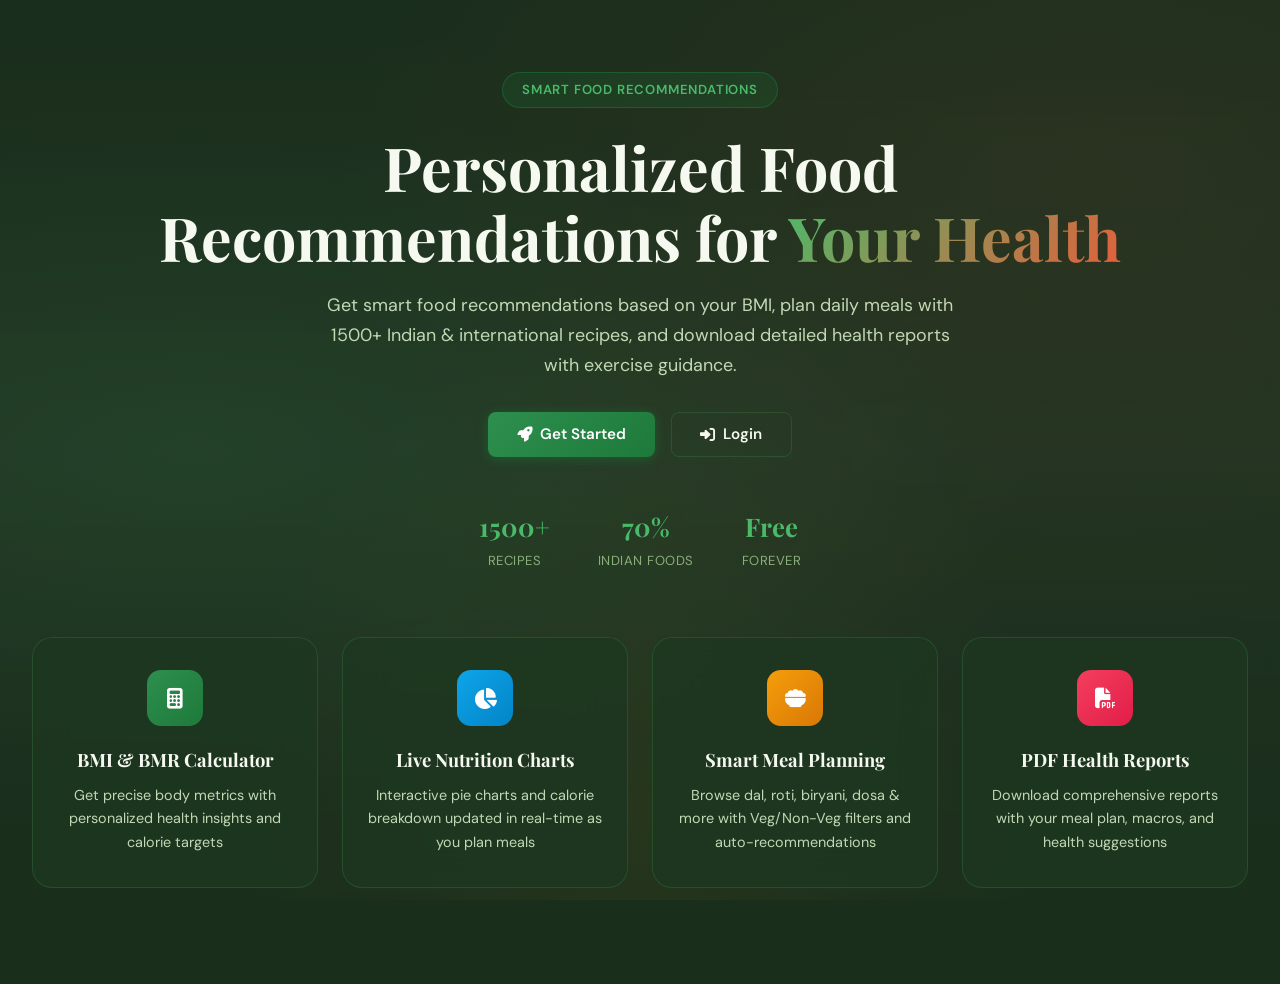
==== commit 3f53455a: "auto-commit for 26b6b41c-5952-4a82-a37c-b3f2e3b453bf" ====
--- a/index.html
+++ b/index.html
@@ -31,6 +31,7 @@
                 <ul class="nav-menu" data-testid="nav-menu">
                     <li><a href="#" class="nav-link active" data-page="dashboard" data-testid="nav-dashboard"><i class="fas fa-tachometer-alt"></i> Dashboard</a></li>
                     <li><a href="#" class="nav-link" data-page="meal-planner" data-testid="nav-meal-planner"><i class="fas fa-utensils"></i> Meal Planner</a></li>
+                    <li><a href="#" class="nav-link" data-page="weekly-plan" data-testid="nav-weekly-plan"><i class="fas fa-calendar-week"></i> Weekly Plan</a></li>
                     <li><a href="#" class="nav-link" data-page="history" data-testid="nav-history"><i class="fas fa-clock-rotate-left"></i> History</a></li>
                     <li><a href="#" class="nav-link" data-page="profile" data-testid="nav-profile"><i class="fas fa-user-circle"></i> Profile</a></li>
                 </ul>
@@ -45,9 +46,9 @@
             <section id="landing-page" class="page active" data-testid="landing-page">
                 <div class="landing-container">
                     <div class="landing-hero">
-                        <div class="hero-badge" data-testid="hero-badge">AI-Powered Nutrition</div>
-                        <h1 class="hero-title" data-testid="hero-title">Your Health Journey<br>Starts With <span class="gradient-text">HealthFit</span></h1>
-                        <p class="hero-description" data-testid="hero-description">Track nutrition, plan meals with 1500+ Indian & international recipes, calculate BMI/BMR, and download detailed health reports.</p>
+                        <div class="hero-badge" data-testid="hero-badge">Smart Food Recommendations</div>
+                        <h1 class="hero-title" data-testid="hero-title">Personalized Food<br>Recommendations for <span class="gradient-text">Your Health</span></h1>
+                        <p class="hero-description" data-testid="hero-description">Get smart food recommendations based on your BMI, plan daily meals with 1500+ Indian & international recipes, and download detailed health reports with exercise guidance.</p>
                         <div class="hero-buttons">
                             <button id="get-started-btn" class="btn btn-primary btn-glow" data-testid="get-started-btn"><i class="fas fa-rocket"></i> Get Started</button>
                             <button id="login-btn" class="btn btn-outline" data-testid="login-btn"><i class="fas fa-sign-in-alt"></i> Login</button>
@@ -237,11 +238,26 @@
                         </div>
                     </div>
 
-                    <!-- Recommended Foods Section -->
+                    <!-- Recommended Foods Section - 4 Categories -->
                     <div class="dashboard-section">
                         <div class="section-card" data-testid="recommended-section">
-                            <h2 class="section-title"><i class="fas fa-star"></i> Recommended for You</h2>
-                            <div id="recommended-foods" class="recommended-grid" data-testid="recommended-foods"></div>
+                            <h2 class="section-title"><i class="fas fa-star"></i> Food Recommendations for You</h2>
+                            <div class="rec-category" data-testid="rec-breakfast">
+                                <h3 class="rec-category-title"><i class="fas fa-sun"></i> Breakfast Picks</h3>
+                                <div id="rec-breakfast" class="recommended-grid"></div>
+                            </div>
+                            <div class="rec-category" data-testid="rec-lunch">
+                                <h3 class="rec-category-title"><i class="fas fa-cloud-sun"></i> Lunch Picks</h3>
+                                <div id="rec-lunch" class="recommended-grid"></div>
+                            </div>
+                            <div class="rec-category" data-testid="rec-dinner">
+                                <h3 class="rec-category-title"><i class="fas fa-moon"></i> Dinner Picks</h3>
+                                <div id="rec-dinner" class="recommended-grid"></div>
+                            </div>
+                            <div class="rec-category" data-testid="rec-snacks">
+                                <h3 class="rec-category-title"><i class="fas fa-cookie-bite"></i> Snack Picks</h3>
+                                <div id="rec-snacks" class="recommended-grid"></div>
+                            </div>
                         </div>
                     </div>
                 </div>
@@ -339,8 +355,46 @@
                         <div class="meal-actions">
                             <button id="save-meal-plan" class="btn btn-primary" data-testid="save-meal-plan-btn"><i class="fas fa-save"></i> Save Meal Plan</button>
                             <button id="download-pdf" class="btn btn-outline" data-testid="download-pdf-btn"><i class="fas fa-file-pdf"></i> Download PDF</button>
+                            <button class="btn btn-outline" onclick="exportMealPlanJSON()" data-testid="export-json-btn"><i class="fas fa-file-export"></i> Export JSON</button>
+                            <label class="btn btn-outline" data-testid="import-json-btn" style="cursor:pointer;"><i class="fas fa-file-import"></i> Import JSON<input type="file" id="import-json-input" accept=".json" style="display:none;" onchange="importMealPlanJSON(this)" data-testid="import-json-input"></label>
                             <button id="clear-meal-plan" class="btn btn-danger-outline" onclick="clearMealPlan()" data-testid="clear-meal-plan-btn"><i class="fas fa-trash"></i> Clear All</button>
                         </div>
+                    </div>
+                </div>
+            </section>
+
+            <!-- ========== WEEKLY PLAN PAGE ========== -->
+            <section id="weekly-plan-page" class="page" data-testid="weekly-plan-page">
+                <div class="weekly-container">
+                    <div class="dashboard-header">
+                        <div class="weekly-header-row">
+                            <div>
+                                <h1><i class="fas fa-calendar-week"></i> Weekly Meal Plan</h1>
+                                <p class="dashboard-subtitle">Plan and review your meals for the entire week</p>
+                            </div>
+                            <div class="weekly-nav" data-testid="weekly-nav">
+                                <button class="btn btn-outline btn-sm" onclick="changeWeek(-1)" data-testid="prev-week-btn"><i class="fas fa-chevron-left"></i> Prev</button>
+                                <span id="week-label" class="week-label" data-testid="week-label"></span>
+                                <button class="btn btn-outline btn-sm" onclick="changeWeek(1)" data-testid="next-week-btn">Next <i class="fas fa-chevron-right"></i></button>
+                            </div>
+                        </div>
+                    </div>
+
+                    <!-- Weekly Summary -->
+                    <div class="weekly-summary-bar" data-testid="weekly-summary-bar">
+                        <div class="ws-item"><i class="fas fa-fire-flame-curved"></i><span id="week-total-cal" data-testid="week-total-cal">0</span><small>kcal total</small></div>
+                        <div class="ws-item"><span id="week-avg-cal" data-testid="week-avg-cal">0</span><small>avg kcal/day</small></div>
+                        <div class="ws-item"><span id="week-total-meals" data-testid="week-total-meals">0</span><small>meals</small></div>
+                        <div class="ws-item"><span id="week-planned-days" data-testid="week-planned-days">0</span><small>days planned</small></div>
+                    </div>
+
+                    <!-- Weekly Grid -->
+                    <div id="weekly-grid" class="weekly-grid" data-testid="weekly-grid"></div>
+
+                    <!-- Weekly Actions -->
+                    <div class="meal-actions" style="margin-top:1.5rem;">
+                        <button class="btn btn-primary" onclick="exportWeeklyPlanJSON()" data-testid="export-weekly-btn"><i class="fas fa-file-export"></i> Export Week</button>
+                        <label class="btn btn-outline" style="cursor:pointer;" data-testid="import-weekly-btn"><i class="fas fa-file-import"></i> Import Week<input type="file" accept=".json" style="display:none;" onchange="importWeeklyPlanJSON(this)" data-testid="import-weekly-input"></label>
                     </div>
                 </div>
             </section>
--- a/css/styles.css
+++ b/css/styles.css
@@ -4,30 +4,30 @@
 
 /* CSS Variables */
 :root {
-    --primary: #16a34a;
-    --primary-dark: #15803d;
-    --primary-light: #22c55e;
-    --secondary: #0ea5e9;
-    --accent: #f59e0b;
-    --bg-deep: #0c1a0e;
-    --bg-main: #0f1f12;
-    --bg-card: rgba(15, 35, 18, 0.85);
-    --bg-card-solid: #132816;
-    --bg-glass: rgba(22, 163, 74, 0.06);
-    --text-primary: #f0fdf4;
-    --text-secondary: #a7c4ab;
-    --text-muted: #6b8a70;
-    --border: rgba(34, 197, 94, 0.15);
-    --border-hover: rgba(34, 197, 94, 0.35);
-    --danger: #ef4444;
-    --warning: #f59e0b;
-    --success: #22c55e;
+    --primary: #2d8f4e;
+    --primary-dark: #1e7a3a;
+    --primary-light: #4aba6a;
+    --secondary: #e85d3a;
+    --accent: #e8a721;
+    --bg-deep: #1a2e1c;
+    --bg-main: #223524;
+    --bg-card: rgba(30, 55, 32, 0.82);
+    --bg-card-solid: #1e3720;
+    --bg-glass: rgba(45, 143, 78, 0.08);
+    --text-primary: #f5f9f0;
+    --text-secondary: #c2d8b5;
+    --text-muted: #8aad7c;
+    --border: rgba(74, 186, 106, 0.18);
+    --border-hover: rgba(74, 186, 106, 0.4);
+    --danger: #e85d3a;
+    --warning: #e8a721;
+    --success: #4aba6a;
     --radius: 14px;
     --radius-sm: 8px;
     --radius-lg: 20px;
-    --shadow: 0 4px 24px rgba(0, 0, 0, 0.3);
-    --shadow-lg: 0 12px 48px rgba(0, 0, 0, 0.4);
-    --glass-blur: blur(20px);
+    --shadow: 0 4px 24px rgba(0, 0, 0, 0.25);
+    --shadow-lg: 0 12px 48px rgba(0, 0, 0, 0.35);
+    --glass-blur: blur(18px);
     --transition: 0.3s cubic-bezier(0.4, 0, 0.2, 1);
     --font-heading: 'Playfair Display', Georgia, serif;
     --font-body: 'DM Sans', -apple-system, sans-serif;
@@ -53,7 +53,7 @@
     position: fixed;
     inset: 0;
     background: url('https://images.unsplash.com/photo-1498837167922-ddd27525d352?w=1920&q=80') center/cover no-repeat;
-    opacity: 0.12;
+    opacity: 0.32;
     z-index: -2;
     animation: bgPulse 25s ease-in-out infinite alternate;
 }
@@ -63,16 +63,16 @@
     position: fixed;
     inset: 0;
     background:
-        radial-gradient(ellipse at 15% 50%, rgba(22, 163, 74, 0.12) 0%, transparent 55%),
-        radial-gradient(ellipse at 85% 20%, rgba(14, 165, 233, 0.08) 0%, transparent 50%),
-        radial-gradient(ellipse at 50% 90%, rgba(245, 158, 11, 0.06) 0%, transparent 45%),
-        linear-gradient(180deg, rgba(12, 26, 14, 0.95) 0%, rgba(15, 31, 18, 0.88) 50%, rgba(12, 26, 14, 0.95) 100%);
+        radial-gradient(ellipse at 15% 50%, rgba(74, 186, 106, 0.10) 0%, transparent 55%),
+        radial-gradient(ellipse at 85% 20%, rgba(232, 93, 58, 0.07) 0%, transparent 50%),
+        radial-gradient(ellipse at 50% 90%, rgba(232, 167, 33, 0.06) 0%, transparent 45%),
+        linear-gradient(180deg, rgba(26, 46, 28, 0.82) 0%, rgba(34, 53, 36, 0.72) 50%, rgba(26, 46, 28, 0.85) 100%);
     z-index: -1;
 }
 
 @keyframes bgPulse {
-    0% { opacity: 0.10; transform: scale(1); }
-    100% { opacity: 0.15; transform: scale(1.03); }
+    0% { opacity: 0.28; transform: scale(1); }
+    100% { opacity: 0.36; transform: scale(1.03); }
 }
 
 /* ========== LOADING SCREEN ========== */
@@ -766,6 +766,23 @@
     grid-template-columns: repeat(auto-fill, minmax(240px, 1fr));
     gap: 1rem;
 }
+
+.rec-category { margin-bottom: 1.5rem; }
+.rec-category:last-child { margin-bottom: 0; }
+
+.rec-category-title {
+    font-family: var(--font-heading);
+    font-size: 1.05rem;
+    font-weight: 600;
+    margin-bottom: 0.8rem;
+    padding-bottom: 0.5rem;
+    border-bottom: 1px solid var(--border);
+    display: flex;
+    align-items: center;
+    gap: 0.5rem;
+    color: var(--text-primary);
+}
+.rec-category-title i { color: var(--accent); font-size: 0.95rem; }
 
 /* ========== MEAL PLANNER ========== */
 .meal-planner-container { padding: 1rem 0; }
@@ -1328,3 +1345,165 @@
 
 /* Selection */
 ::selection { background: rgba(22, 163, 74, 0.3); color: white; }
+
+/* ========== WEEKLY PLAN ========== */
+.weekly-container { padding: 1rem 0; }
+
+.weekly-header-row {
+    display: flex;
+    justify-content: space-between;
+    align-items: flex-start;
+    flex-wrap: wrap;
+    gap: 1rem;
+}
+
+.weekly-nav {
+    display: flex;
+    align-items: center;
+    gap: 0.8rem;
+}
+
+.week-label {
+    font-family: var(--font-heading);
+    font-size: 1rem;
+    font-weight: 600;
+    color: var(--primary-light);
+    min-width: 180px;
+    text-align: center;
+}
+
+.weekly-summary-bar {
+    display: grid;
+    grid-template-columns: repeat(4, 1fr);
+    gap: 0.8rem;
+    margin-bottom: 1.5rem;
+    padding: 1rem;
+    background: var(--bg-card);
+    border: 1px solid var(--border);
+    border-radius: var(--radius);
+}
+
+.ws-item {
+    text-align: center;
+    display: flex;
+    flex-direction: column;
+    align-items: center;
+    gap: 0.15rem;
+}
+.ws-item i { color: var(--accent); font-size: 1.1rem; margin-bottom: 0.2rem; }
+.ws-item span {
+    font-family: var(--font-heading);
+    font-size: 1.5rem;
+    font-weight: 700;
+    color: var(--primary-light);
+}
+.ws-item small { font-size: 0.72rem; color: var(--text-muted); text-transform: uppercase; letter-spacing: 0.3px; }
+
+.weekly-grid {
+    display: grid;
+    grid-template-columns: repeat(auto-fill, minmax(280px, 1fr));
+    gap: 1rem;
+}
+
+.week-day-card {
+    background: var(--bg-card);
+    border: 1px solid var(--border);
+    border-radius: var(--radius);
+    overflow: hidden;
+    transition: var(--transition);
+}
+.week-day-card:hover {
+    border-color: var(--border-hover);
+    transform: translateY(-3px);
+    box-shadow: var(--shadow);
+}
+.week-day-card.is-today {
+    border-color: var(--primary);
+    box-shadow: 0 0 0 2px rgba(22, 163, 74, 0.15);
+}
+
+.wdc-header {
+    padding: 0.8rem 1rem;
+    background: rgba(22, 163, 74, 0.08);
+    border-bottom: 1px solid var(--border);
+    display: flex;
+    justify-content: space-between;
+    align-items: center;
+}
+.wdc-header h4 {
+    font-family: var(--font-heading);
+    font-size: 1rem;
+    display: flex;
+    align-items: center;
+    gap: 0.4rem;
+}
+.wdc-header h4 .day-badge {
+    font-size: 0.68rem;
+    background: var(--primary);
+    color: white;
+    padding: 0.1rem 0.45rem;
+    border-radius: 4px;
+    font-family: var(--font-body);
+    font-weight: 700;
+}
+.wdc-cal {
+    font-family: var(--font-heading);
+    font-size: 0.88rem;
+    font-weight: 700;
+    color: var(--accent);
+}
+
+.wdc-body {
+    padding: 0.8rem 1rem;
+    min-height: 120px;
+}
+
+.wdc-meal-group { margin-bottom: 0.5rem; }
+.wdc-meal-label {
+    font-size: 0.7rem;
+    text-transform: uppercase;
+    letter-spacing: 0.5px;
+    color: var(--text-muted);
+    margin-bottom: 0.2rem;
+    font-weight: 600;
+}
+
+.wdc-meal-item {
+    font-size: 0.82rem;
+    color: var(--text-secondary);
+    padding: 0.2rem 0;
+    display: flex;
+    justify-content: space-between;
+}
+.wdc-meal-item .wdc-mi-cal {
+    color: var(--text-muted);
+    font-size: 0.75rem;
+}
+
+.wdc-empty {
+    color: var(--text-muted);
+    font-size: 0.82rem;
+    text-align: center;
+    padding: 2rem 0.5rem;
+    font-style: italic;
+}
+
+.wdc-footer {
+    padding: 0.6rem 1rem;
+    border-top: 1px solid var(--border);
+    display: flex;
+    gap: 0.4rem;
+}
+
+.wdc-footer .btn {
+    flex: 1;
+    padding: 0.4rem;
+    font-size: 0.78rem;
+    justify-content: center;
+}
+
+@media (max-width: 768px) {
+    .weekly-grid { grid-template-columns: 1fr; }
+    .weekly-summary-bar { grid-template-columns: repeat(2, 1fr); }
+    .weekly-header-row { flex-direction: column; }
+}
